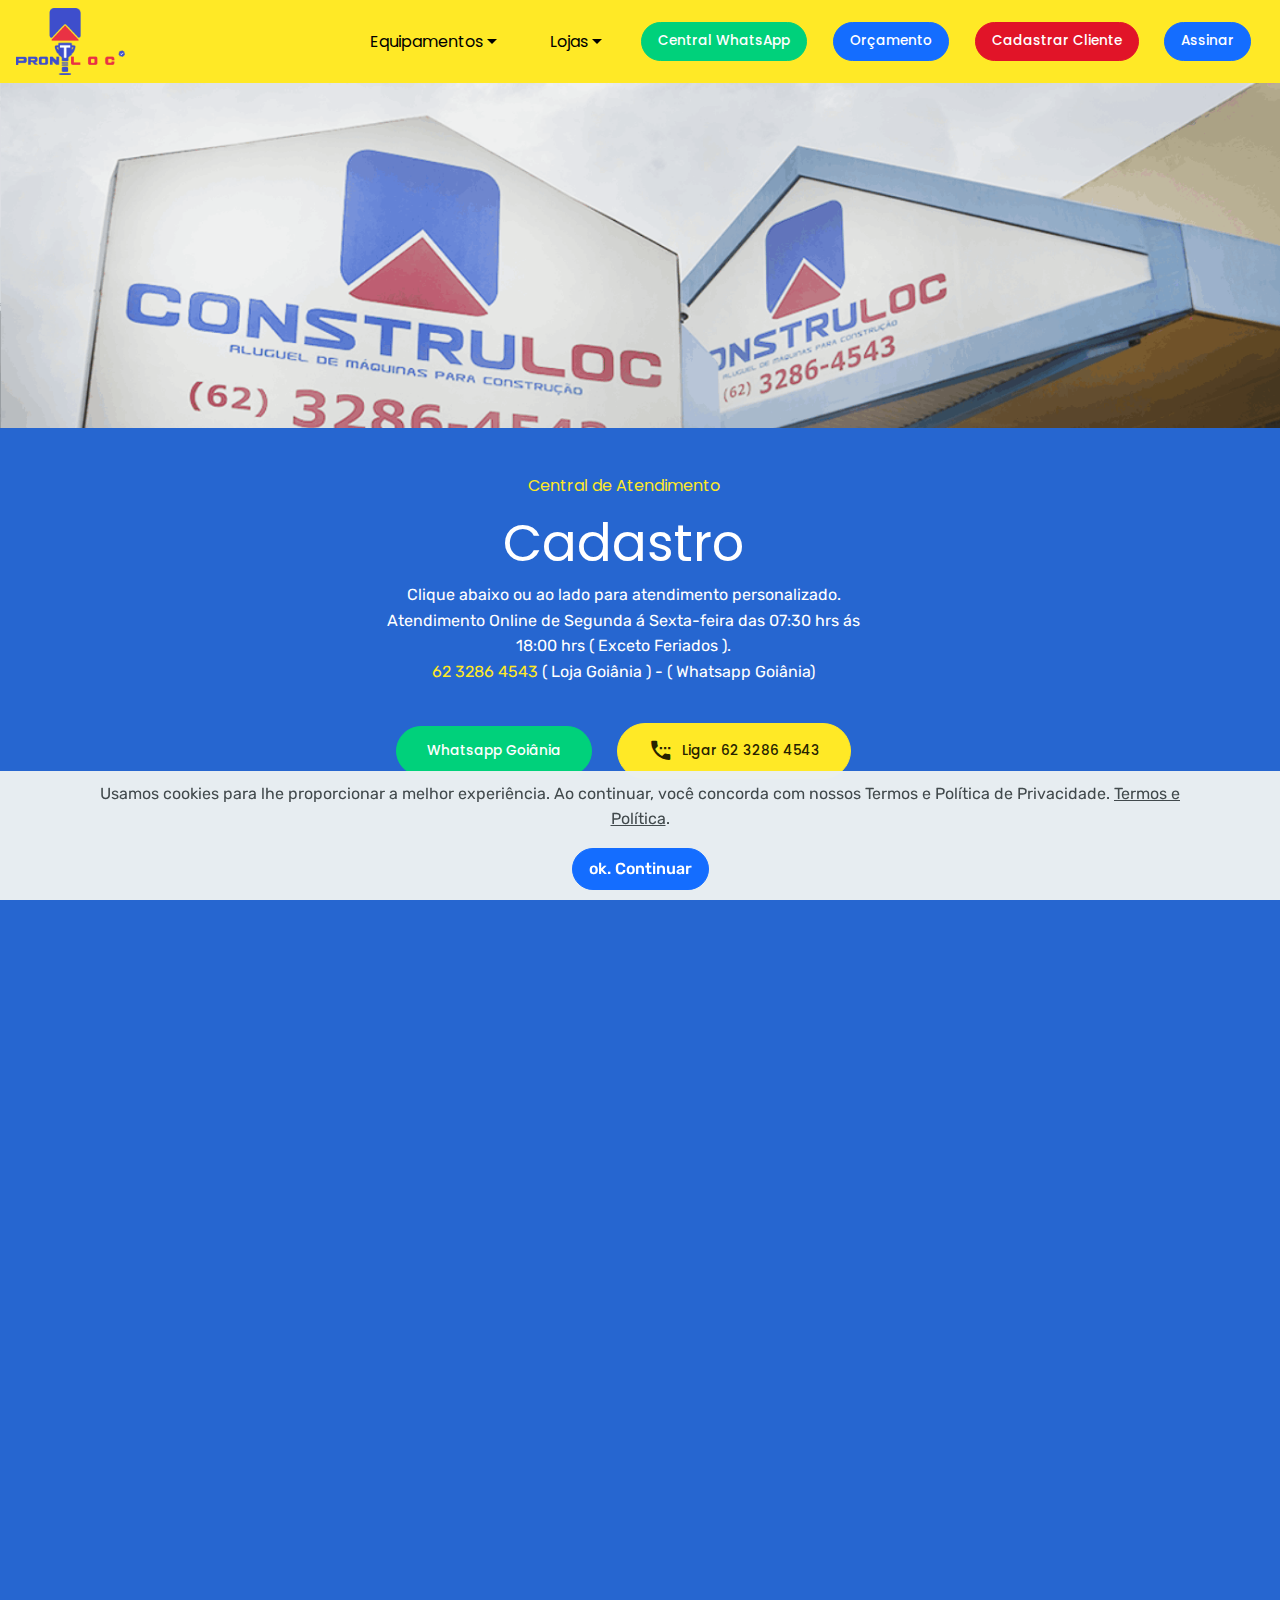
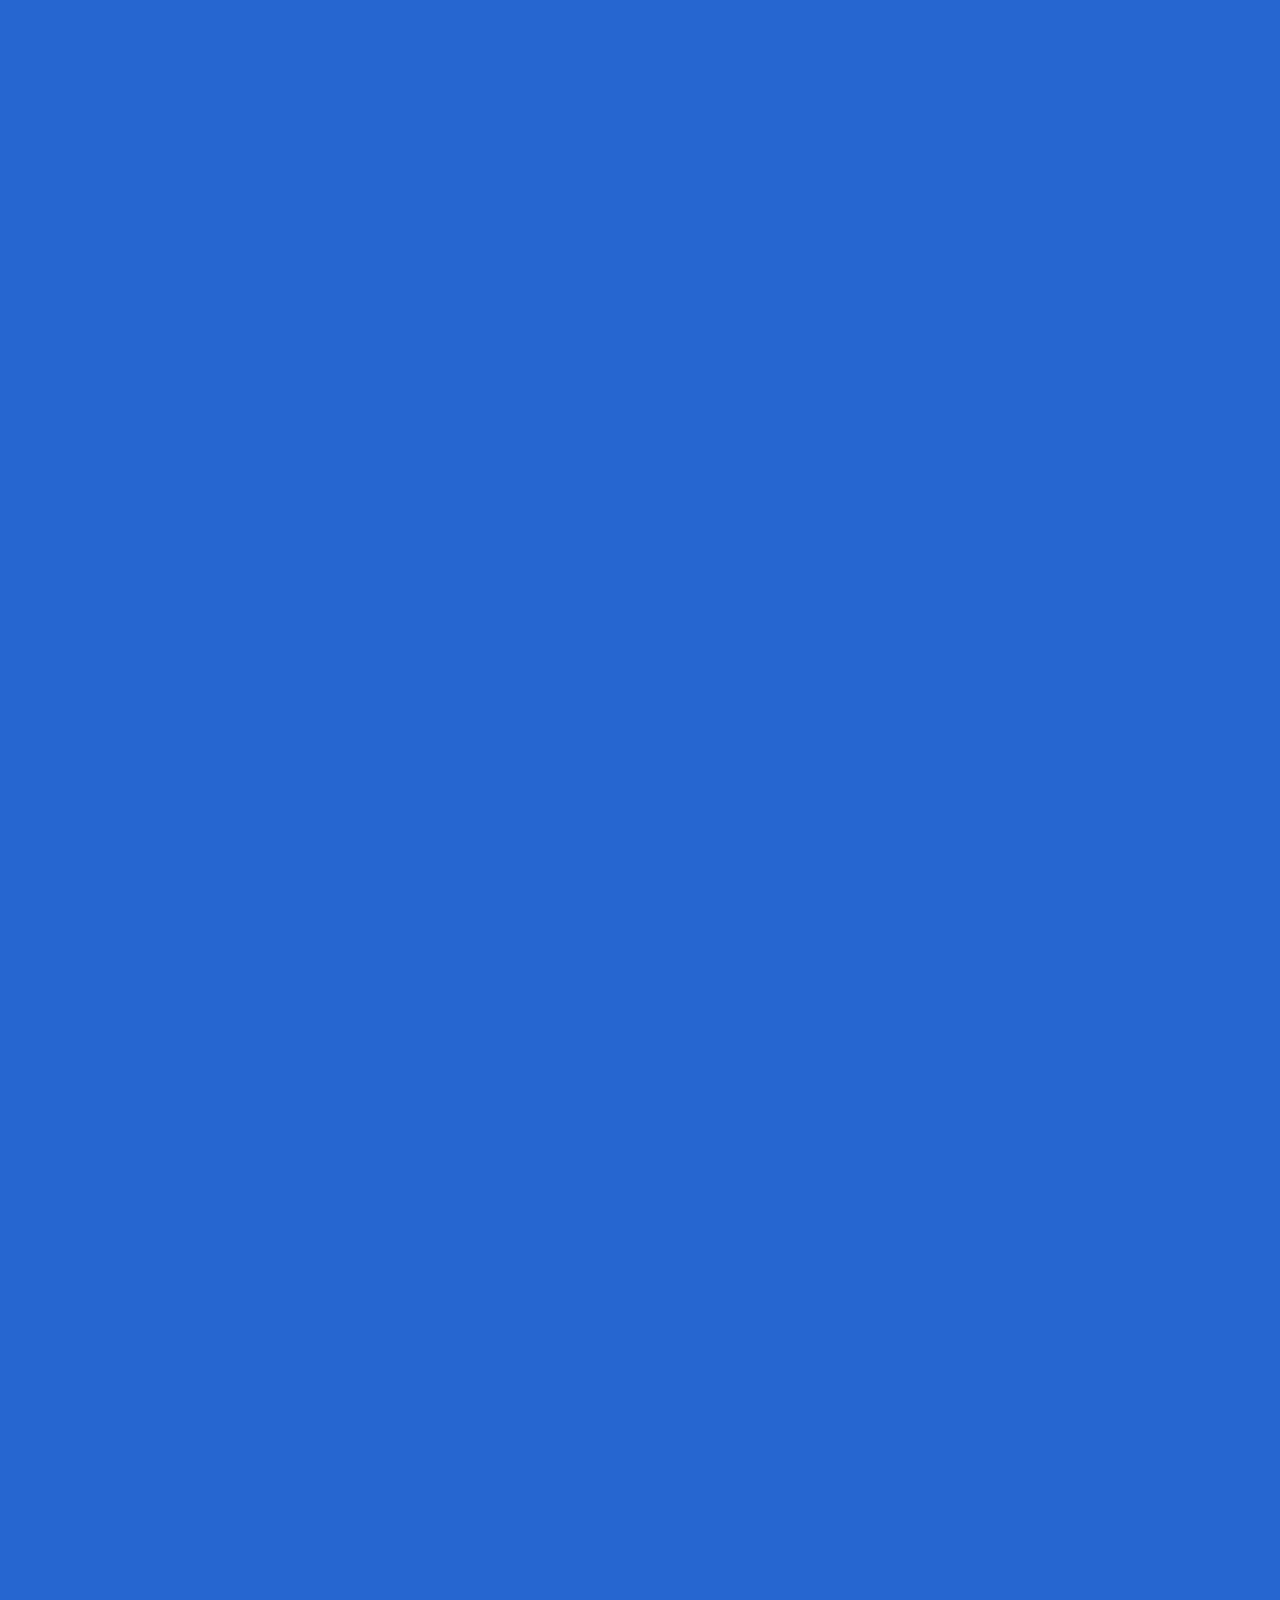
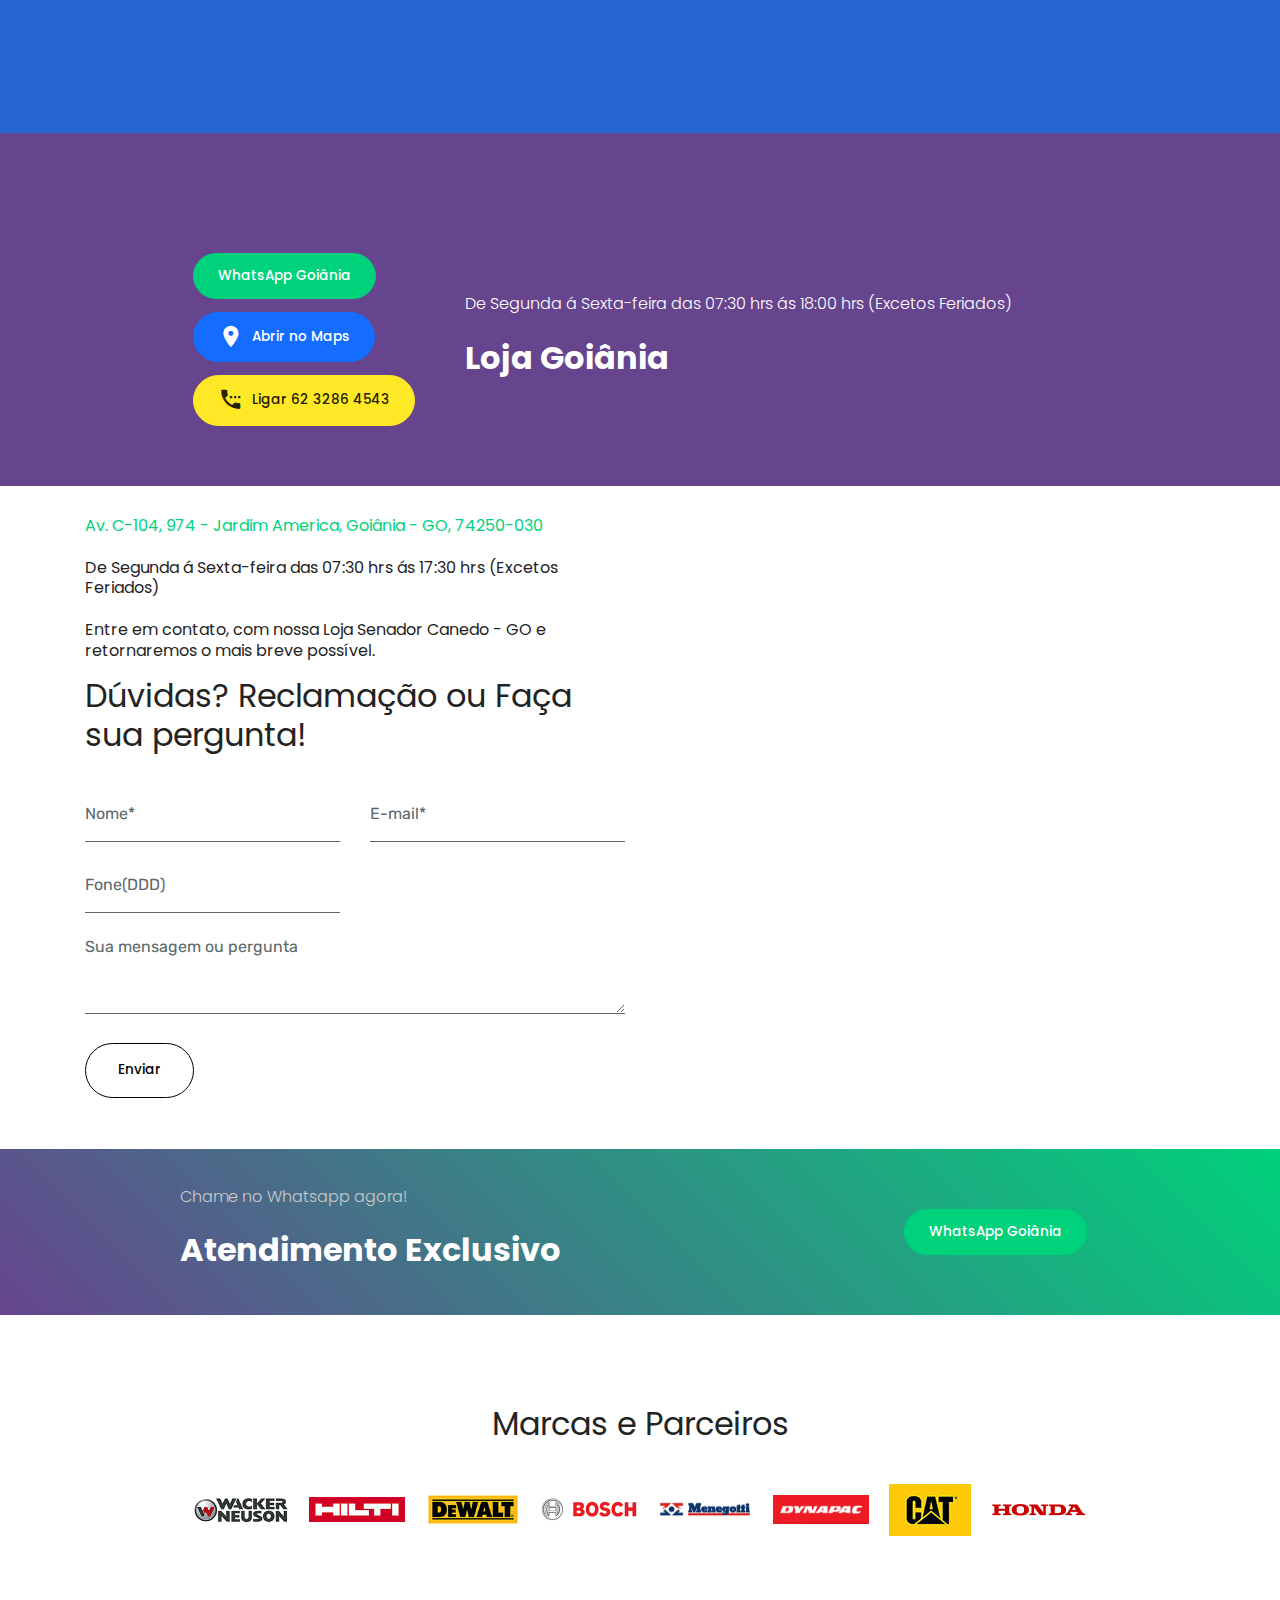
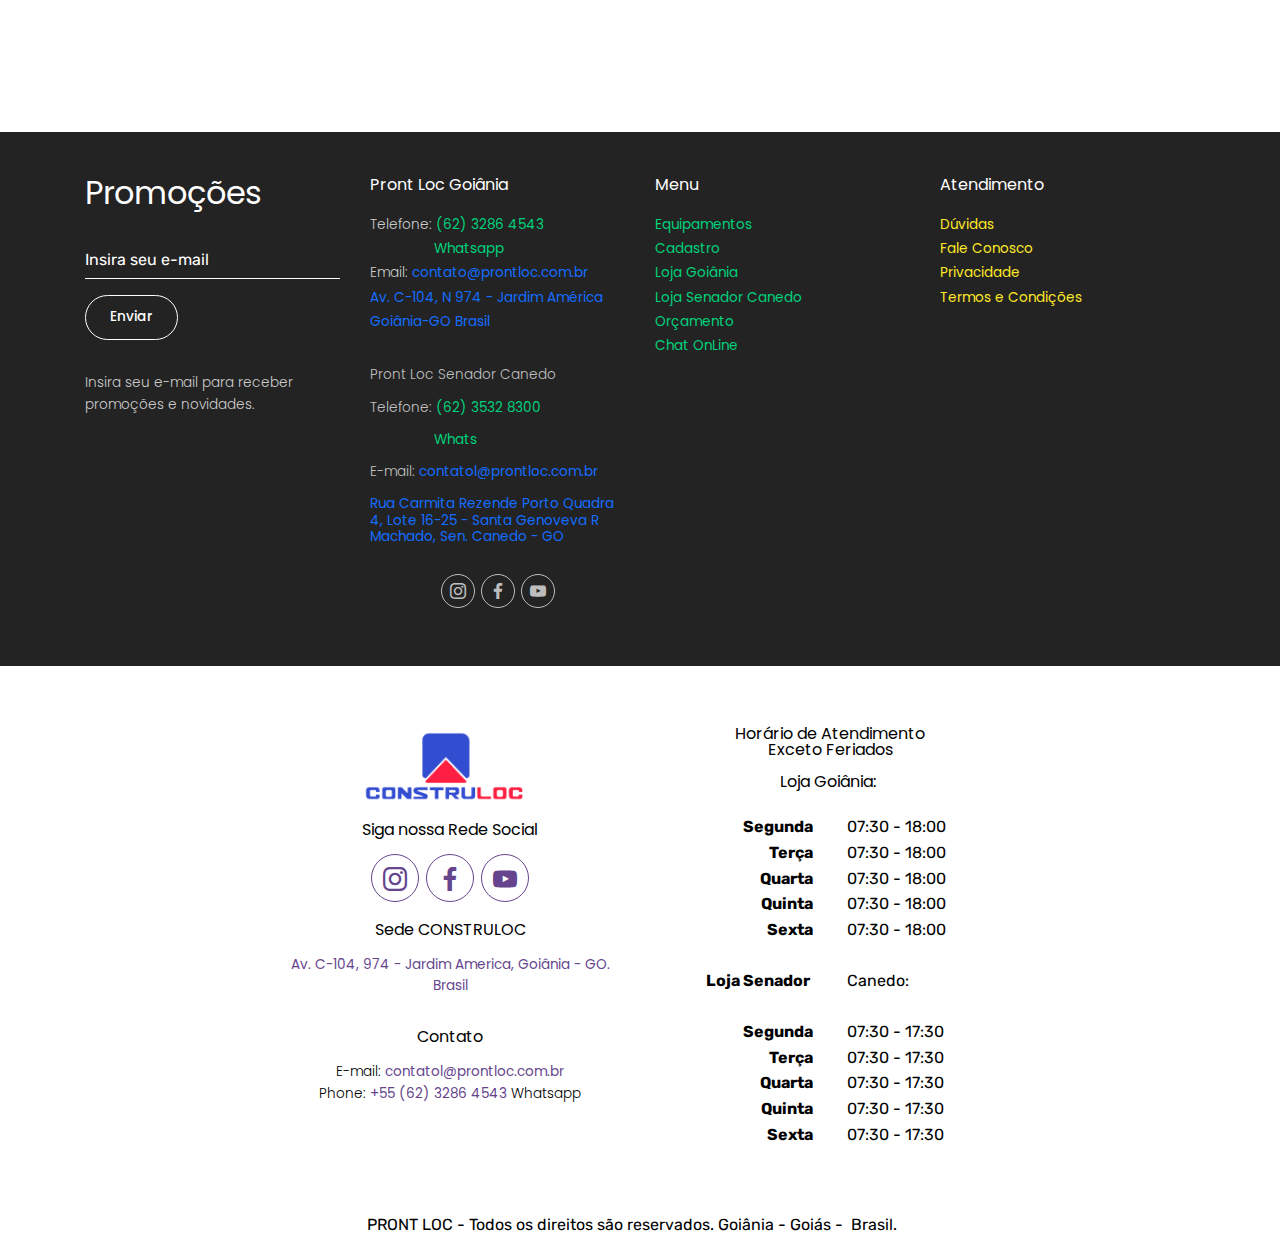
==== Cadastro.html @ d5b2f520 "01up-central-11-JUNHO-22" ====
<!-- Criado e desenvolvido por MAVE RED STUDIOS ©--><!-- Criado e desenvolvido por MAVE RED Studios ©--><!DOCTYPE html>
<html  lang="pt-BR">
<head>
  
  <meta charset="UTF-8">
  <meta http-equiv="X-UA-Compatible" content="IE=edge">
  
  <meta name="viewport" content="width=device-width, initial-scale=1, minimum-scale=1">
  <link rel="shortcut icon" href="assets/images/ico-2-128x128.png" type="image/x-icon">
  <meta name="description" content="PRONT LOC Goiânia © Cadastre-se agora em Pront Loc e alugue agora equipamentos para Construção Civil e muito mais equipamentos para.  Entre em contato com a Central de Atendimento: 62 3286 4543 (Whatsapp) ou pelo e-mail: atendimento@prontloc.br">
  
  
  <title>Cadastro</title>
  <link rel="stylesheet" href="assets/bootstrap-material-design-font/css/material.css">
  <link rel="stylesheet" href="assets/bootstrap/css/bootstrap.min.css">
  <link rel="stylesheet" href="assets/bootstrap/css/bootstrap-grid.min.css">
  <link rel="stylesheet" href="assets/bootstrap/css/bootstrap-reboot.min.css">
  <link rel="stylesheet" href="assets/dropdown/css/style.css">
  <link rel="stylesheet" href="assets/socicon/css/styles.css">
  <link rel="stylesheet" href="assets/theme/css/style.css">
  <link rel="preload" href="https://fonts.googleapis.com/css?family=Poppins:100,100i,200,200i,300,300i,400,400i,500,500i,600,600i,700,700i,800,800i,900,900i&display=swap" as="style" onload="this.onload=null;this.rel='stylesheet'">
  <noscript><link rel="stylesheet" href="https://fonts.googleapis.com/css?family=Poppins:100,100i,200,200i,300,300i,400,400i,500,500i,600,600i,700,700i,800,800i,900,900i&display=swap"></noscript>
  <link rel="preload" href="https://fonts.googleapis.com/css?family=Rubik:300,400,500,600,700,800,900,300i,400i,500i,600i,700i,800i,900i&display=swap" as="style" onload="this.onload=null;this.rel='stylesheet'">
  <noscript><link rel="stylesheet" href="https://fonts.googleapis.com/css?family=Rubik:300,400,500,600,700,800,900,300i,400i,500i,600i,700i,800i,900i&display=swap"></noscript>
  <link rel="preload" as="style" href="assets/mobirise/css/mbr-additional.css"><link rel="stylesheet" href="assets/mobirise/css/mbr-additional.css" type="text/css">
  
  
  <script src="//code.jivosite.com/widget/DfdYjpRFjL" async></script>
  <!-- Messenger Plugin de bate-papo Code -->
    <div id="fb-root"></div>

    <!-- Your Plugin de bate-papo code -->
    <div id="fb-customer-chat" class="fb-customerchat">
    </div>

    <script>
      var chatbox = document.getElementById('fb-customer-chat');
      chatbox.setAttribute("page_id", "749794108403756");
      chatbox.setAttribute("attribution", "biz_inbox");
    </script>

    <!-- Your SDK code -->
    <script>
      window.fbAsyncInit = function() {
        FB.init({
          xfbml            : true,
          version          : 'v13.0'
        });
      };

      (function(d, s, id) {
        var js, fjs = d.getElementsByTagName(s)[0];
        if (d.getElementById(id)) return;
        js = d.createElement(s); js.id = id;
        js.src = 'https://connect.facebook.net/pt_BR/sdk/xfbml.customerchat.js';
        fjs.parentNode.insertBefore(js, fjs);
      }(document, 'script', 'facebook-jssdk'));
    </script>


<script src="//code.jivosite.com/widget/DfdYjpRFjL" async></script>

<!-- Global site tag (gtag.js) - Google Analytics -->
<script async src="https://www.googletagmanager.com/gtag/js?id=UA-219864642-1"></script>
<script>
  window.dataLayer = window.dataLayer || [];
  function gtag(){dataLayer.push(arguments);}
  gtag('js', new Date());

  gtag('config', 'UA-219864642-1');
</script>
</head>
<body>
  
  <section class="menu cid-t7wSGJC2Wn" once="menu" id="menu1-4k">

    
    

    <nav class="navbar navbar-dropdown navbar-fixed-top navbar-expand-lg">
        <div class="navbar-brand">
            <span class="navbar-logo">
                <a href="index.html">
                    <img src="assets/images/pronto-loc-oficial-marca-selo-302x186.png" alt="" title="" style="height: 4.2rem;">
                </a>
            </span>
            
        </div>
        <button class="navbar-toggler" type="button" data-toggle="collapse" data-target="#navbarSupportedContent" aria-controls="navbarNavAltMarkup" aria-expanded="false" aria-label="Toggle navigation">
            <div class="hamburger">
                <span></span>
                <span></span>
                <span></span>
                <span></span>
            </div>
        </button>
      <div class="collapse navbar-collapse" id="navbarSupportedContent">
            <ul class="navbar-nav nav-dropdown" data-app-modern-menu="true"><li class="nav-item dropdown">
                    <a class="nav-link link text-black dropdown-toggle display-5" href="#" data-toggle="dropdown-submenu" aria-expanded="false">Equipamentos</a><div class="dropdown-menu"><div class="dropdown"><a class="text-black dropdown-item dropdown-toggle display-5" href="index.html" data-toggle="dropdown-submenu" aria-expanded="false">Andaime</a><div class="dropdown-menu dropdown-submenu"><a class="text-black dropdown-item display-5" href="index.html">Tipo Torre</a><a class="text-black dropdown-item display-5" href="index.html">Fachadeiro</a></div></div><a class="text-black dropdown-item display-5" href="index.html" aria-expanded="false">Acabadora de Superfícia</a><a class="text-black dropdown-item display-5" href="index.html" aria-expanded="false">Betoneira</a><div class="dropdown"><a class="text-black dropdown-item dropdown-toggle display-5" href="index.html" aria-expanded="false" data-toggle="dropdown-submenu">Compactador</a><div class="dropdown-menu dropdown-submenu"><a class="text-black dropdown-item display-5" href="index.html" aria-expanded="false">Tipo Sapo 4T Gasolina</a><a class="text-black dropdown-item display-5" href="index.html" aria-expanded="false">Tipo Sapo 2T Elétrico</a></div></div><a class="text-black dropdown-item display-5" href="index.html" aria-expanded="false">Caçambas</a><a class="text-black dropdown-item display-5" href="index.html" aria-expanded="false">Gerador de Energia</a><div class="dropdown"><a class="text-black dropdown-item dropdown-toggle display-5" href="index.html" aria-expanded="false" data-toggle="dropdown-submenu">Martelos</a><div class="dropdown-menu dropdown-submenu"><a class="text-black dropdown-item display-5" href="index.html" aria-expanded="false">Demolidor 15KG</a><a class="text-black dropdown-item display-5" href="index.html" aria-expanded="false">Demolidor 30KG</a><a class="text-black dropdown-item display-5" href="index.html" aria-expanded="false">Martelete</a><a class="text-black dropdown-item display-5" href="index.html" aria-expanded="false">Martelo Rompedor</a></div></div><a class="text-black dropdown-item display-5" href="index.html" aria-expanded="false">Mini Carregadeira</a><div class="dropdown"><a class="text-black dropdown-item dropdown-toggle display-5" href="index.html" aria-expanded="false" data-toggle="dropdown-submenu">Rolo Compactador</a><div class="dropdown-menu dropdown-submenu"><a class="text-black dropdown-item display-5" href="index.html" aria-expanded="false">Liso Tapa Buraco</a><a class="text-black dropdown-item display-5" href="index.html" aria-expanded="false">Controle Remoto</a><a class="text-black dropdown-item display-5" href="index.html" aria-expanded="false">Tipo Pata 12TN</a></div></div><a class="text-black dropdown-item display-5" href="index.html" aria-expanded="false">Serra Clipper</a><a class="text-black dropdown-item display-5" href="index.html" aria-expanded="false">Placa Vibratória</a><a class="text-black dropdown-item display-5" href="index.html" aria-expanded="false">Retroescavadeira</a></div>
                </li>
                <li class="nav-item dropdown"><a class="nav-link link text-black dropdown-toggle display-5" href="index.html" data-toggle="dropdown-submenu" aria-expanded="true">
                        Lojas</a><div class="dropdown-menu"><a class="text-black dropdown-item display-5" href="goiania.html">Goiânia</a><a class="text-black dropdown-item display-5" href="senador-canedo.html">Senador Canedo</a></div></li></ul>
            
            <div class="navbar-buttons mbr-section-btn"><a class="btn btn-sm btn-info display-4" href="https://wa.me/+556232864543">Central WhatsApp</a> <a class="btn btn-sm btn-success display-4" href="index.html#header2-2">
                  Orçamento</a> <a class="btn btn-sm btn-secondary display-4" href="https://wa.me/+556232864543">Cadastrar Cliente</a>  <a class="btn btn-sm btn-success display-4" href="https://wa.me/+556232864543">Assinar</a></div>
      </div>
    </nav>
</section>

<section class="features14 popup-btn-cards cid-t7wSGIBNr1 mbr-parallax-background" id="features14-4i">

    

    
    <a class="full-link"></a>
    <div class="container-fluid card-wrapper">
        <div class="row justify-content-center align-items-center" style="min-height: 10vw;">
             <div class="col-xl-10 col-lg-10 col-md-12 text-block">
                                 
             </div>
        </div>
    </div>
</section>

<section class="cid-t7x0oZE9sZ mbr-fullscreen" id="header2-4u">

    

    
    <div class="container">
        <div class="row justify-content-center">
            <div class="col-md-12 col-lg-8 text-element">
                <h3 class="mbr-section-subtitle mbr-fonts-style align-left pb-2 display-5">Central de Atendimento</h3>
                <h1 class="mbr-section-title mbr-white mbr-fonts-style align-left display-1">Cadastro</h1>
                <p class="mbr-text pb-3 mbr-fonts-style mbr-white align-left display-7">Clique abaixo ou ao lado para atendimento personalizado.<br>Atendimento Online de Segunda á Sexta-feira das 07:30 hrs ás<br>18:00 hrs ( Exceto Feriados ).<br><a href="https://wa.me/+556232864543" class="text-warning">62 3286 4543</a>&nbsp;( Loja Goiânia ) - ( Whatsapp Goiânia)</p>
                <div class="mbr-section-btn align-left"><a class="btn btn-lg btn-info display-4" href="https://wa.me/+556232864543">Whatsapp Goiânia</a> <a class="btn btn-lg btn-warning display-4" href="tel:+55 62 3286 4543"><span class="mdi-action-settings-phone mbr-iconfont mbr-iconfont-btn"></span>Ligar 62 3286 4543</a></div>
            </div>
            <iframe src="https://docs.google.com/forms/d/e/1FAIpQLSfC9yQ-vqJJ2JHhlbCH-kM6t-nPwox1WXIFUrFhRhfzG__s2g/viewform?embedded=true" width="640px" height="2500px" frameborder="0" marginheight="0" marginwidth="0">Carregando…</iframe></div></div></section>

<section class="mbr-section info5 cid-t7wSGHVNDb" id="info5-4h">

    

    
    <div class="container">
        <div class="row justify-content-center content-row">
            <div class="media-container-column title col-12 col-lg-7 col-md-6">
                <h3 class="mbr-section-subtitle align-left mbr-light pb-3 mbr-fonts-style display-5">De Segunda á Sexta-feira das 07:30 hrs ás 18:00 hrs (Excetos Feriados)</h3>
                <h2 class="align-left mbr-bold mbr-fonts-style mbr-white mbr-section-title display-2">
                    Loja Goiânia</h2>
            </div>
            <div class="media-container-column col-12 col-lg-3 col-md-4">
                <div class="mbr-section-btn align-right py-4"><a class="btn btn-info display-4" href="https://wa.me/+556232864543">WhatsApp Goiânia</a> <a class="btn btn-success display-4" href="https://goo.gl/maps/12oXnQLtzZM2"><span class="mdi-maps-place mbr-iconfont mbr-iconfont-btn"></span>Abrir no Maps</a> <a class="btn btn-warning display-4" href="tel:+55 62 3286 4543"><span class="mdi-action-settings-phone mbr-iconfont mbr-iconfont-btn"></span>Ligar 62 3286 4543</a></div>
            </div>
        </div>
    </div>
</section>

<section class="mbr-section form1 cid-t7wSGJ0FxO" id="form1-4j">

    

    
    <div class="container"> 
        <div class="row">
            <div class="col-md-12 col-lg-6 block-content">
            <h4 class="mbr-section-subtitle mbr-fonts-style align-left pb-2 display-5"><a href="https://goo.gl/maps/12oXnQLtzZM2" target="_blank" class="text-info">Av. C-104, 974 - Jardim America, Goiânia - GO, 74250-030</a><br><br>De Segunda á Sexta-feira das 07:30 hrs ás 17:30 hrs (Excetos Feriados)<br><br>Entre em contato, com nossa Loja Senador Canedo - GO e retornaremos o mais breve possível.</h4>
                <h2 class="pb-4 align-left mbr-fonts-style mbr-section-title display-2">Dúvidas? Reclamação ou Faça sua pergunta!
                </h2>
                <div data-form-type="formoid">
                    <div data-form-alert="" hidden="">Obrigado! Recebemos sua mensagem. Acompanhe nossa resposta em seu e-mail.</div>
                    <form class="block mbr-form" action="https://mobirise.eu/" method="post" data-form-title="Mobirise Form"><input type="hidden" name="email" data-form-email="true" value="inDfrxUb1gWAMXVn4GSQgQOX4q5vjBCuTQwU6N6yR44JU98MRSEi8C6+aP/xs7iKQh/gyVF9igDGNhtEmsO86VBm1LFGRcrIsTmDePPJi569EqxynrR4DdZiIEuSEYar">
                        <div class="row">
                            <div class="col-lg-6" data-for="name">
                                <input type="text" class="form-control input" name="name" data-form-field="Name" placeholder="Nome*" required="" id="name-form1-4j">
                            </div>
                            
                            <div class="col-lg-6" data-for="email">
                                <input type="text" class="form-control input" name="email" data-form-field="Email" placeholder="E-mail*" required="" id="email-form1-4j">
                            </div>
                            <div class="col-lg-6" data-for="phone">
                                <input type="text" class="form-control input" name="phone" data-form-field="Phone" placeholder="Fone(DDD)" id="phone-form1-4j">
                            </div>
                            <div class="col-md-12" data-for="message">
                                <textarea class="form-control input" name="message" rows="3" data-form-field="Message" placeholder="Sua mensagem ou pergunta" id="message-form1-4j"></textarea>
                            </div>
                            <div class="input-group-btn col-md-12 mt-2 align-left"><button href="" type="submit" class="btn btn-form btn-bgr btn-black-outline display-4">Enviar</button></div>
                        </div>
                    </form>
                </div>
            </div>
            <div class="col-md-12 col-lg-6">
                <div class="google-map"><iframe frameborder="0" style="border:0" src="https://www.google.com/maps/embed/v1/place?key=AIzaSyCt1265A4qvZy9HKUeA8J15AOC4SrCyZe4&amp;q=Construloc Goiânia" allowfullscreen=""></iframe></div>
            </div>
        </div>
    </div>
</section>

<section class="mbr-section info5 cid-t7wSGL0sYF" id="info5-4m">

    

    
    <div class="container">
        <div class="row justify-content-center content-row">
            <div class="media-container-column title col-12 col-lg-7 col-md-6">
                <h3 class="mbr-section-subtitle align-left mbr-light pb-3 mbr-fonts-style display-5">
                   Chame no Whatsapp agora!</h3>
                <h2 class="align-left mbr-bold mbr-fonts-style mbr-white mbr-section-title display-2">
                    Atendimento Exclusivo</h2>
            </div>
            <div class="media-container-column col-12 col-lg-3 col-md-4">
                <div class="mbr-section-btn align-right py-4"><a class="btn btn-info display-4" href="https://wa.me/+556232864543">WhatsApp Goiânia</a></div>
            </div>
        </div>
    </div>
</section>

<section class="cid-t7wSGLuMtb" id="info4-4n">

    

    
    <div class="container">
        <div class="row justify-content-center">
            <div class="col-12 col-md-12">
                
                <h2 class="align-center mbr-fonts-style mbr-section-title display-2">
                   Marcas e Parceiros</h2>
            </div>

            <div class="row justify-content-center pt-4">
                <div class="col-12 col-md-12">
                    <ul class="list-inline align-center">
                        <li class="list-inline-item">
                            <a href="index.html"><img src="assets/images/wacker-lrg-159x43.png" alt="Visa" title=""></a>
                        </li>
                        <li class="list-inline-item">
                            <a href="index.html"><img src="assets/images/hilti-logo-rgb-screen-167x43.jpg" alt="Master Card" title=""></a>
                        </li>
                        <li class="list-inline-item">
                            <a href="index.html"><img src="assets/images/dewalt-logosvg-148x53.png" alt="American Express" title=""></a>
                        </li>
                        <li class="list-inline-item">
                            <a href="index.html"><img src="assets/images/bosch-logo-4-192x45.png" alt="Pay Pal" title=""></a>
                        </li>
                        <li class="list-inline-item">
                            <a href="index.html"><img src="assets/images/logo-menegotti-192x43.png" alt="Diners Club" title=""></a>
                        </li>
                        <li class="list-inline-item">
                            <a href="index.html"><img src="assets/images/logo-dynapac.gif" alt="Discover" title=""></a>
                        </li>
                        <li class="list-inline-item">
                            <a href="index.html"><img src="assets/images/transferir-82x52.jpg" alt="Bitcoin" title=""></a>
                        </li>
                        <li class="list-inline-item">
                            <img src="assets/images/honda-logo-logotype-png-14-192x28.png" alt="Western Union" title="">
                        </li>
                        
                        
                        
                        
                        
                    
                    </ul>
                </div>
            </div>
        </div>
    </div>
</section>

<section class="cid-t7wSGMdgjs" id="info3-4o">

    

    
    <div class="container">
        <div class="row justify-content-center">
            
        </div>
    </div>
</section>

<section class="footer4 cid-t7wSGMMW4n" id="footer3-4p">

    

    

    <div class="container">
        <div class="row content mbr-white justify-content-center">
            <div class="col-lg-3 col-md-6">
                <h2 class="mb-4 footer-main-title mbr-fonts-style display-2">Promoções</h2>
                <div class="media-container-column" data-form-type="formoid">
                    <div data-form-alert="" hidden="" class="align-center">Obrigado! Recebemos sua solicitação. Verifique seu e-mail e acompanhe tudo por lá.</div>

                    <form class="form-inline" action="https://mobirise.eu/" method="post" data-form-title="Mobirise Form">
                        <input type="hidden" value="j6Iy7q6KkdFmSiJIwDI2z+6ltcVA1bxhuhgcjMrxHUNP3hmxQ4fIWIIjasjrxBUdUK+R7aMg8F3e5Cy6yiHzYhauQX+k44nCiERHC2iapDV3YHJoiVXiYoXOo0Fz8rxi" data-form-email="true">
                        <div class="form-group">
                            <input type="email" class="form-control input-sm input-inverse my-2" name="email" required="" data-form-field="Email" placeholder="Insira seu e-mail" id="email-footer3-4p">
                        </div>
                        <div class="input-group-btn mx-0 my-2"><button href="" class="btn btn-white-outline m-0 display-4" type="submit" role="button">Enviar</button></div>
                    </form>
                </div>
                <p class="mbr-text mbr-fonts-style form-text mt-4 display-4">
                    Insira seu e-mail para receber promoções e novidades.</p>
            </div>

            <div class="col-md-6 col-lg-3">
                <h3 class="mb-4 mbr-fonts-style footer-title display-5">Pront Loc Goiânia</h3>
                <div class="mbr-footer-list mbr-fonts-style display-4">
                    <ul class="list">
                        <li>Telefone: <a href="tel:+55 62 3286 4543" class="text-info">(62) 3286 4543</a></li><li>&nbsp; &nbsp; &nbsp; &nbsp; &nbsp; &nbsp; &nbsp; &nbsp; <a href="https://wa.me/+556232864543" class="text-info">Whatsapp</a></li>
                        <li>Email: <a href="mailto:contato@prontloc.com.br" class="text-success">contato@prontloc.com.br</a></li>
                        <li><a href="https://goo.gl/maps/12oXnQLtzZM2" target="_blank" class="text-success">Av. C-104, N 974 - Jardim América</a></li><li><a href="https://goo.gl/maps/12oXnQLtzZM2" target="_blank" class="text-success">Goiânia-GO Brasil</a></li></ul><p>Pront Loc Senador Canedo</p><p>Telefone: <a href="https://wa.me/+556235328300" class="text-info">(62) 3532 8300</a>&nbsp;</p><p>&nbsp; &nbsp; &nbsp; &nbsp; &nbsp; &nbsp; &nbsp; &nbsp; <a href="https://wa.me/+556235328300" class="text-info">Whats</a></p><p>E-mail: <a href="mailto:contato@prontloc.com.br" class="text-success">contatol@prontloc.com.br</a></p><p><a href="https://goo.gl/maps/52ZrE6srSND2" target="_blank" class="text-success">Rua Carmita Rezende Porto Quadra 4, Lote 16-25 - Santa Genoveva R Machado, Sen. Canedo - GO</a></p><ul class="list">
                    </ul>
                </div>
                <div class="social-list pl-0 mb-0">
                    <div class="soc-item">
                        <a href="https://instagram.com/construlocsenadorcanedo" target="_blank">
                            <span class="mbr-iconfont mbr-iconfont-social socicon-instagram socicon"></span>
                        </a>
                    </div>
                    <div class="soc-item">
                        <a href="https://www.facebook.com/construlocsenadorcanedo" target="_blank">
                            <span class="mbr-iconfont mbr-iconfont-social socicon-facebook socicon"></span>
                        </a>
                    </div>
                    <div class="soc-item">
                        <a href="https://www.youtube.com/channel/UCsi54XGAoHxaJSdN2W-9EDQ" target="_blank">
                            <span class="mbr-iconfont mbr-iconfont-social socicon-youtube socicon"></span>
                        </a>
                    </div>
                    
                    
                    
                </div>
            </div>
            <div class="col-md-6 col-lg-3">
                <h3 class="mb-4 footer-title mbr-fonts-style display-5">
                    Menu</h3>
                <div class="mbr-footer-list mbr-fonts-style display-4">
                    <ul class="list">
                        <li><a href="index.html" class="text-info">Equipamentos</a></li>
                        <li><a href="index.html" class="text-info">Cadastro</a></li>
                        <li><a href="index.html" class="text-info">Loja Goiânia</a></li><li><a href="index.html" class="text-info">Loja Senador Canedo</a></li><li><a href="index.html" class="text-info">Orçamento</a></li><li><a href="index.html" class="text-info">Chat OnLine</a></li>
                    </ul>
                </div>
            </div>
            <div class="col-md-6 col-lg-3">
                <h3 class="mb-4 footer-title mbr-fonts-style display-5">Atendimento</h3>
                <div class="mbr-footer-list mbr-fonts-style display-4">
                    <ul class="list">
                        <li><a href="https://wa.me/+556232864543" class="text-warning text-primary">Dúvidas</a></li>
                        <li><a href="https://wa.me/+556232864543" class="text-warning text-primary">Fale Conosco</a></li>
                        <li><a href="privacidade.html" class="text-warning text-primary">Privacidade</a></li><li><a href="privacidade.html" class="text-warning text-primary">Termos e Condições</a></li>
                    </ul>
                </div>
            </div>
        </div>
    </div>
</section>

<section class="cid-t7wSGNyOxB" id="footer4-4q">

    

    

    <div class="container">
        <div class="row content justify-content-center align-items-start mbr-black">
            <div class="col-12 col-md-6 col-lg-4 pb-3">
                <div class="logo pb-3 align-center">
                    <a href="index.html">
                        <img src="assets/images/construloc-logo-216x86.png" alt="" title="" style="height: 5rem;">
                    </a>
                </div>
                <div class="social-list pb-3 align-center">
                    <h3 class="follow-title mbr-fonts-style pb-2 align-center display-5">
                        Siga nossa Rede Social</h3>
                    <div class="soc-item">
                        <a href="https://instagram.com/prontloc">
                            <span class="mbr-iconfont mbr-iconfont-social socicon-instagram socicon"></span>
                        </a>
                    </div>
                    <div class="soc-item">
                        <a href="https://www.facebook.com/prontloc">
                            <span class="mbr-iconfont mbr-iconfont-social socicon-facebook socicon"></span>
                        </a>
                    </div>
                    <div class="soc-item">
                        <a href="https://www.youtube.com/channel/UCej0_oYU7ovYfd5qy_XlZ5Q" target="_blank">
                            <span class="mbr-iconfont mbr-iconfont-social socicon-youtube socicon"></span>
                        </a>
                    </div>
                    
                    
                    
                </div>
                <div class="address">
                    <h3 class="address-title mbr-fonts-style pb-2 align-center display-5">
                        Sede CONSTRULOC</h3>
                    <p class="address-block mbr-fonts-style pb-3 align-center mbr-text display-4"><a href="https://goo.gl/maps/12oXnQLtzZM2" target="_blank">Av. C-104, 974 - Jardim America, Goiânia - GO. Brasil</a></p>
                </div>
                <div class="contacts">
                    <h3 class="contacts-title mbr-fonts-style pb-2 align-center display-5">
                        Contato</h3>
                    <p class="contacts-block mbr-fonts-style align-center mbr-text display-4">
                        E-mail: <a href="mailto:contato@prontloc.com.br">contatol@prontloc.com.br</a><br>
                        Phone: <a href="https://wa.me/+556232864543">+55 (62) 3286 4543</a>&nbsp;Whatsapp</p>
                </div>
            </div>
            <div class="col-sm-12 col-md-6 col-lg-5 col-xl-4 opening-hours pb-3 align-center">
                <h3 class="opening-hours-title pb-3 mbr-fonts-style align-center display-5">
                    Horário de Atendimento <br>Exceto Feriados<br><br>Loja Goiânia:&nbsp;</h3>
                <div class="col-5 days-column mbr-fonts-style mbr-bold align-right mbr-text display-7">
                    <span>Segunda</span>
                    <span>Terça</span>
                    <span>Quarta</span>
                    <span>Quinta</span>
                    <span>Sexta</span>
                    <span><br></span>Loja Senador&nbsp;<br><br>Segunda<br>Terça<br>Quarta<br>Quinta<br>Sexta<br><br>
                </div>
                <div class="col-5 hours-column mbr-fonts-style align-left mbr-text display-7">
                    <span>07:30 - 18:00</span>
                    <span>07:30 - 18:00</span>
                    <span>07:30 - 18:00</span>
                    <span>07:30 - 18:00</span>
                    <span>07:30 - 18:00</span>
                    <span></span><br>Canedo:<br><br>07:30 - 17:30<br>07:30 - 17:30<br><span>07:30 - 17:30</span>07:30 - 17:30<br>07:30 - 17:30<br><br>
                </div>
            </div>
            
        </div>
    </div>
</section>

<section once="footers" class="cid-t7wSGOp4t7" id="footer1-4r">

    

    

    <div class="container">
        <div class="media-container-row align-center justify-content-center align-items-center">
            <div class="section-text m-2">
                <p class="mbr-text mbr-black mb-0 mbr-fonts-style display-7">PRONT LOC - Todos os direitos são reservados. Goiânia - Goiás - &nbsp;Brasil. &nbsp; &nbsp;</p>
            </div></div></div></section>


<script src="assets/web/assets/jquery/jquery.min.js"></script>
  <script src="assets/popper/popper.min.js"></script>
  <script src="assets/bootstrap/js/bootstrap.min.js"></script>
  <script src="assets/web/assets/cookies-alert-plugin/cookies-alert-core.js"></script>
  <script src="assets/web/assets/cookies-alert-plugin/cookies-alert-script.js"></script>
  <script src="assets/smoothscroll/smooth-scroll.js"></script>
  <script src="assets/mbr-popup-btns/mbr-popup-btns.js"></script>
  <script src="assets/parallax/jarallax.min.js"></script>
  <script src="assets/dropdown/js/script.min.js"></script>
  <script src="assets/touchswipe/jquery.touch-swipe.min.js"></script>
  <script src="assets/theme/js/script.js"></script>
  <script src="assets/formoid/formoid.min.js"></script>
  
  <!-- Messenger Plugin de bate-papo Code -->
    <div id="fb-root"></div>

    <!-- Your Plugin de bate-papo code -->
    <div id="fb-customer-chat" class="fb-customerchat">
    </div>

    <script>
      var chatbox = document.getElementById('fb-customer-chat');
      chatbox.setAttribute("page_id", "749794108403756");
      chatbox.setAttribute("attribution", "biz_inbox");
    </script>

    <!-- Your SDK code -->
    <script>
      window.fbAsyncInit = function() {
        FB.init({
          xfbml            : true,
          version          : 'v13.0'
        });
      };

      (function(d, s, id) {
        var js, fjs = d.getElementsByTagName(s)[0];
        if (d.getElementById(id)) return;
        js = d.createElement(s); js.id = id;
        js.src = 'https://connect.facebook.net/pt_BR/sdk/xfbml.customerchat.js';
        fjs.parentNode.insertBefore(js, fjs);
      }(document, 'script', 'facebook-jssdk'));
    </script>
  
<input name="cookieData" type="hidden" data-cookie-customDialogSelector='null' data-cookie-colorText='#424a4d' data-cookie-colorBg='rgba(234, 239, 241, 0.99)' data-cookie-textButton='ok. Continuar' data-cookie-colorButton='#146dff' data-cookie-colorLink='#424a4d' data-cookie-underlineLink='true' data-cookie-text="Usamos cookies para lhe proporcionar a melhor experiência. Ao continuar, você concorda com nossos Termos e Política de Privacidade. <a href='https://prontloc.com.br/privacidade.html'>Termos e Política</a>.">
  </body>
</html>
---- assets/bootstrap-material-design-font/css/material.css ----
@font-face {
  font-family: 'Material-Design-Icons';
  src: url('../fonts/Material-Design-Icons.eot?3ocs8m');
  src: url('../fonts/Material-Design-Icons.eot?#iefix3ocs8m') format('embedded-opentype'), url('../fonts/Material-Design-Icons.woff?3ocs8m') format('woff'), url('../fonts/Material-Design-Icons.ttf?3ocs8m') format('truetype'), url('../fonts/Material-Design-Icons.svg?3ocs8m#Material-Design-Icons') format('svg');
  font-weight: normal;
  font-style: normal;
}
[class^="mdi-"],
[class*="mdi-"] {
  speak: none;
  display: inline-block;
  font-style: normal;
  font-variant:normal;
  font-weight:normal;
/*  font-size:24px;*/
  line-height:1;
  font-family:'Material-Design-Icons' !important;
  text-rendering: auto;
  
  -webkit-font-smoothing: antialiased;
  -moz-osx-font-smoothing: grayscale;
  -webkit-transform: translate(0, 0);
      -ms-transform: translate(0, 0);
          transform: translate(0, 0);
}
[class^="mdi-"]:before,
[class*="mdi-"]:before {
  display: inline-block;
  speak: none;
  text-decoration: inherit;
}
[class^="mdi-"].pull-left,
[class*="mdi-"].pull-left {
  margin-right: .3em;
}
[class^="mdi-"].pull-right,
[class*="mdi-"].pull-right {
  margin-left: .3em;
}
[class^="mdi-"].mdi-lg:before,
[class*="mdi-"].mdi-lg:before,
[class^="mdi-"].mdi-lg:after,
[class*="mdi-"].mdi-lg:after {
  font-size: 1.33333333em;
  line-height: 0.75em;
  vertical-align: -15%;
}
[class^="mdi-"].mdi-2x:before,
[class*="mdi-"].mdi-2x:before,
[class^="mdi-"].mdi-2x:after,
[class*="mdi-"].mdi-2x:after {
  font-size: 2em;
}
[class^="mdi-"].mdi-3x:before,
[class*="mdi-"].mdi-3x:before,
[class^="mdi-"].mdi-3x:after,
[class*="mdi-"].mdi-3x:after {
  font-size: 3em;
}
[class^="mdi-"].mdi-4x:before,
[class*="mdi-"].mdi-4x:before,
[class^="mdi-"].mdi-4x:after,
[class*="mdi-"].mdi-4x:after {
  font-size: 4em;
}
[class^="mdi-"].mdi-5x:before,
[class*="mdi-"].mdi-5x:before,
[class^="mdi-"].mdi-5x:after,
[class*="mdi-"].mdi-5x:after {
  font-size: 5em;
}
[class^="mdi-device-signal-cellular-"]:after,
[class^="mdi-device-battery-"]:after,
[class^="mdi-device-battery-charging-"]:after,
[class^="mdi-device-signal-cellular-connected-no-internet-"]:after,
[class^="mdi-device-signal-wifi-"]:after,
[class^="mdi-device-signal-wifi-statusbar-not-connected"]:after,
.mdi-device-network-wifi:after {
  opacity: .3;
  position: absolute;
  left: 0;
  top: 0;
  z-index: 1;
  display: inline-block;
  speak: none;
  text-decoration: inherit;
}
[class^="mdi-device-signal-cellular-"]:after {
  content: "\e758";
}
[class^="mdi-device-battery-"]:after {
  content: "\e735";
}
[class^="mdi-device-battery-charging-"]:after {
  content: "\e733";
}
[class^="mdi-device-signal-cellular-connected-no-internet-"]:after {
  content: "\e75d";
}
[class^="mdi-device-signal-wifi-"]:after,
.mdi-device-network-wifi:after {
  content: "\e765";
}
[class^="mdi-device-signal-wifi-statusbasr-not-connected"]:after {
  content: "\e8f7";
}
.mdi-device-signal-cellular-off:after,
.mdi-device-signal-cellular-null:after,
.mdi-device-signal-cellular-no-sim:after,
.mdi-device-signal-wifi-off:after,
.mdi-device-signal-wifi-4-bar:after,
.mdi-device-signal-cellular-4-bar:after,
.mdi-device-battery-alert:after,
.mdi-device-signal-cellular-connected-no-internet-4-bar:after,
.mdi-device-battery-std:after,
.mdi-device-battery-full .mdi-device-battery-unknown:after {
  content: "";
}
.mdi-fw {
  width: 1.28571429em;
  text-align: center;
}
.mdi-ul {
  padding-left: 0;
  margin-left: 2.14285714em;
  list-style-type: none;
}
.mdi-ul > li {
  position: relative;
}
.mdi-li {
  position: absolute;
  left: -2.14285714em;
  width: 2.14285714em;
  top: 0.14285714em;
  text-align: center;
}
.mdi-li.mdi-lg {
  left: -1.85714286em;
}
.mdi-border {
  padding: .2em .25em .15em;
  border: solid 0.08em #eeeeee;
  border-radius: .1em;
}
.mdi-spin {
  -webkit-animation: mdi-spin 2s infinite linear;
  animation: mdi-spin 2s infinite linear;
  -webkit-transform-origin: 50% 50%;
  -ms-transform-origin: 50% 50%;
      transform-origin: 50% 50%;
}
.mdi-pulse {
  -webkit-animation: mdi-spin 1s steps(8) infinite;
  animation: mdi-spin 1s steps(8) infinite;
  -webkit-transform-origin: 50% 50%;
  -ms-transform-origin: 50% 50%;
      transform-origin: 50% 50%;
}
@-webkit-keyframes mdi-spin {
  0% {
    -webkit-transform: rotate(0deg);
    transform: rotate(0deg);
  }
  100% {
    -webkit-transform: rotate(359deg);
    transform: rotate(359deg);
  }
}
@keyframes mdi-spin {
  0% {
    -webkit-transform: rotate(0deg);
    transform: rotate(0deg);
  }
  100% {
    -webkit-transform: rotate(359deg);
    transform: rotate(359deg);
  }
}
.mdi-rotate-90 {
  filter: progid:DXImageTransform.Microsoft.BasicImage(rotation=1);
  -webkit-transform: rotate(90deg);
  -ms-transform: rotate(90deg);
  transform: rotate(90deg);
}
.mdi-rotate-180 {
  filter: progid:DXImageTransform.Microsoft.BasicImage(rotation=2);
  -webkit-transform: rotate(180deg);
  -ms-transform: rotate(180deg);
  transform: rotate(180deg);
}
.mdi-rotate-270 {
  filter: progid:DXImageTransform.Microsoft.BasicImage(rotation=3);
  -webkit-transform: rotate(270deg);
  -ms-transform: rotate(270deg);
  transform: rotate(270deg);
}
.mdi-flip-horizontal {
  filter: progid:DXImageTransform.Microsoft.BasicImage(rotation=0, mirror=1);
  -webkit-transform: scale(-1, 1);
  -ms-transform: scale(-1, 1);
  transform: scale(-1, 1);
}
.mdi-flip-vertical {
  filter: progid:DXImageTransform.Microsoft.BasicImage(rotation=2, mirror=1);
  -webkit-transform: scale(1, -1);
  -ms-transform: scale(1, -1);
  transform: scale(1, -1);
}
:root .mdi-rotate-90,
:root .mdi-rotate-180,
:root .mdi-rotate-270,
:root .mdi-flip-horizontal,
:root .mdi-flip-vertical {
  -webkit-filter: none;
          filter: none;
}
.mdi-stack {
  position: relative;
  display: inline-block;
  width: 2em;
  height: 2em;
  line-height: 2em;
  vertical-align: middle;
}
.mdi-stack-1x,
.mdi-stack-2x {
  position: absolute;
  left: 0;
  width: 100%;
  text-align: center;
}
.mdi-stack-1x {
  line-height: inherit;
}
.mdi-stack-2x {
  font-size: 2em;
}
.mdi-inverse {
  color: #ffffff;
}
/* Start Icons */
.mdi-action-3d-rotation:before {
  content: "\e600";
}
.mdi-action-accessibility:before {
  content: "\e601";
}
.mdi-action-account-balance-wallet:before {
  content: "\e602";
}
.mdi-action-account-balance:before {
  content: "\e603";
}
.mdi-action-account-box:before {
  content: "\e604";
}
.mdi-action-account-child:before {
  content: "\e605";
}
.mdi-action-account-circle:before {
  content: "\e606";
}
.mdi-action-add-shopping-cart:before {
  content: "\e607";
}
.mdi-action-alarm-add:before {
  content: "\e608";
}
.mdi-action-alarm-off:before {
  content: "\e609";
}
.mdi-action-alarm-on:before {
  content: "\e60a";
}
.mdi-action-alarm:before {
  content: "\e60b";
}
.mdi-action-android:before {
  content: "\e60c";
}
.mdi-action-announcement:before {
  content: "\e60d";
}
.mdi-action-aspect-ratio:before {
  content: "\e60e";
}
.mdi-action-assessment:before {
  content: "\e60f";
}
.mdi-action-assignment-ind:before {
  content: "\e610";
}
.mdi-action-assignment-late:before {
  content: "\e611";
}
.mdi-action-assignment-return:before {
  content: "\e612";
}
.mdi-action-assignment-returned:before {
  content: "\e613";
}
.mdi-action-assignment-turned-in:before {
  content: "\e614";
}
.mdi-action-assignment:before {
  content: "\e615";
}
.mdi-action-autorenew:before {
  content: "\e616";
}
.mdi-action-backup:before {
  content: "\e617";
}
.mdi-action-book:before {
  content: "\e618";
}
.mdi-action-bookmark-outline:before {
  content: "\e619";
}
.mdi-action-bookmark:before {
  content: "\e61a";
}
.mdi-action-bug-report:before {
  content: "\e61b";
}
.mdi-action-cached:before {
  content: "\e61c";
}
.mdi-action-check-circle:before {
  content: "\e61d";
}
.mdi-action-class:before {
  content: "\e61e";
}
.mdi-action-credit-card:before {
  content: "\e61f";
}
.mdi-action-dashboard:before {
  content: "\e620";
}
.mdi-action-delete:before {
  content: "\e621";
}
.mdi-action-description:before {
  content: "\e622";
}
.mdi-action-dns:before {
  content: "\e623";
}
.mdi-action-done-all:before {
  content: "\e624";
}
.mdi-action-done:before {
  content: "\e625";
}
.mdi-action-event:before {
  content: "\e626";
}
.mdi-action-exit-to-app:before {
  content: "\e627";
}
.mdi-action-explore:before {
  content: "\e628";
}
.mdi-action-extension:before {
  content: "\e629";
}
.mdi-action-face-unlock:before {
  content: "\e62a";
}
.mdi-action-favorite-outline:before {
  content: "\e62b";
}
.mdi-action-favorite:before {
  content: "\e62c";
}
.mdi-action-find-in-page:before {
  content: "\e62d";
}
.mdi-action-find-replace:before {
  content: "\e62e";
}
.mdi-action-flip-to-back:before {
  content: "\e62f";
}
.mdi-action-flip-to-front:before {
  content: "\e630";
}
.mdi-action-get-app:before {
  content: "\e631";
}
.mdi-action-grade:before {
  content: "\e632";
}
.mdi-action-group-work:before {
  content: "\e633";
}
.mdi-action-help:before {
  content: "\e634";
}
.mdi-action-highlight-remove:before {
  content: "\e635";
}
.mdi-action-history:before {
  content: "\e636";
}
.mdi-action-home:before {
  content: "\e637";
}
.mdi-action-https:before {
  content: "\e638";
}
.mdi-action-info-outline:before {
  content: "\e639";
}
.mdi-action-info:before {
  content: "\e63a";
}
.mdi-action-input:before {
  content: "\e63b";
}
.mdi-action-invert-colors:before {
  content: "\e63c";
}
.mdi-action-label-outline:before {
  content: "\e63d";
}
.mdi-action-label:before {
  content: "\e63e";
}
.mdi-action-language:before {
  content: "\e63f";
}
.mdi-action-launch:before {
  content: "\e640";
}
.mdi-action-list:before {
  content: "\e641";
}
.mdi-action-lock-open:before {
  content: "\e642";
}
.mdi-action-lock-outline:before {
  content: "\e643";
}
.mdi-action-lock:before {
  content: "\e644";
}
.mdi-action-loyalty:before {
  content: "\e645";
}
.mdi-action-markunread-mailbox:before {
  content: "\e646";
}
.mdi-action-note-add:before {
  content: "\e647";
}
.mdi-action-open-in-browser:before {
  content: "\e648";
}
.mdi-action-open-in-new:before {
  content: "\e649";
}
.mdi-action-open-with:before {
  content: "\e64a";
}
.mdi-action-pageview:before {
  content: "\e64b";
}
.mdi-action-payment:before {
  content: "\e64c";
}
.mdi-action-perm-camera-mic:before {
  content: "\e64d";
}
.mdi-action-perm-contact-cal:before {
  content: "\e64e";
}
.mdi-action-perm-data-setting:before {
  content: "\e64f";
}
.mdi-action-perm-device-info:before {
  content: "\e650";
}
.mdi-action-perm-identity:before {
  content: "\e651";
}
.mdi-action-perm-media:before {
  content: "\e652";
}
.mdi-action-perm-phone-msg:before {
  content: "\e653";
}
.mdi-action-perm-scan-wifi:before {
  content: "\e654";
}
.mdi-action-picture-in-picture:before {
  content: "\e655";
}
.mdi-action-polymer:before {
  content: "\e656";
}
.mdi-action-print:before {
  content: "\e657";
}
.mdi-action-query-builder:before {
  content: "\e658";
}
.mdi-action-question-answer:before {
  content: "\e659";
}
.mdi-action-receipt:before {
  content: "\e65a";
}
.mdi-action-redeem:before {
  content: "\e65b";
}
.mdi-action-reorder:before {
  content: "\e65c";
}
.mdi-action-report-problem:before {
  content: "\e65d";
}
.mdi-action-restore:before {
  content: "\e65e";
}
.mdi-action-room:before {
  content: "\e65f";
}
.mdi-action-schedule:before {
  content: "\e660";
}
.mdi-action-search:before {
  content: "\e661";
}
.mdi-action-settings-applications:before {
  content: "\e662";
}
.mdi-action-settings-backup-restore:before {
  content: "\e663";
}
.mdi-action-settings-bluetooth:before {
  content: "\e664";
}
.mdi-action-settings-cell:before {
  content: "\e665";
}
.mdi-action-settings-display:before {
  content: "\e666";
}
.mdi-action-settings-ethernet:before {
  content: "\e667";
}
.mdi-action-settings-input-antenna:before {
  content: "\e668";
}
.mdi-action-settings-input-component:before {
  content: "\e669";
}
.mdi-action-settings-input-composite:before {
  content: "\e66a";
}
.mdi-action-settings-input-hdmi:before {
  content: "\e66b";
}
.mdi-action-settings-input-svideo:before {
  content: "\e66c";
}
.mdi-action-settings-overscan:before {
  content: "\e66d";
}
.mdi-action-settings-phone:before {
  content: "\e66e";
}
.mdi-action-settings-power:before {
  content: "\e66f";
}
.mdi-action-settings-remote:before {
  content: "\e670";
}
.mdi-action-settings-voice:before {
  content: "\e671";
}
.mdi-action-settings:before {
  content: "\e672";
}
.mdi-action-shop-two:before {
  content: "\e673";
}
.mdi-action-shop:before {
  content: "\e674";
}
.mdi-action-shopping-basket:before {
  content: "\e675";
}
.mdi-action-shopping-cart:before {
  content: "\e676";
}
.mdi-action-speaker-notes:before {
  content: "\e677";
}
.mdi-action-spellcheck:before {
  content: "\e678";
}
.mdi-action-star-rate:before {
  content: "\e679";
}
.mdi-action-stars:before {
  content: "\e67a";
}
.mdi-action-store:before {
  content: "\e67b";
}
.mdi-action-subject:before {
  content: "\e67c";
}
.mdi-action-supervisor-account:before {
  content: "\e67d";
}
.mdi-action-swap-horiz:before {
  content: "\e67e";
}
.mdi-action-swap-vert-circle:before {
  content: "\e67f";
}
.mdi-action-swap-vert:before {
  content: "\e680";
}
.mdi-action-system-update-tv:before {
  content: "\e681";
}
.mdi-action-tab-unselected:before {
  content: "\e682";
}
.mdi-action-tab:before {
  content: "\e683";
}
.mdi-action-theaters:before {
  content: "\e684";
}
.mdi-action-thumb-down:before {
  content: "\e685";
}
.mdi-action-thumb-up:before {
  content: "\e686";
}
.mdi-action-thumbs-up-down:before {
  content: "\e687";
}
.mdi-action-toc:before {
  content: "\e688";
}
.mdi-action-today:before {
  content: "\e689";
}
.mdi-action-track-changes:before {
  content: "\e68a";
}
.mdi-action-translate:before {
  content: "\e68b";
}
.mdi-action-trending-down:before {
  content: "\e68c";
}
.mdi-action-trending-neutral:before {
  content: "\e68d";
}
.mdi-action-trending-up:before {
  content: "\e68e";
}
.mdi-action-turned-in-not:before {
  content: "\e68f";
}
.mdi-action-turned-in:before {
  content: "\e690";
}
.mdi-action-verified-user:before {
  content: "\e691";
}
.mdi-action-view-agenda:before {
  content: "\e692";
}
.mdi-action-view-array:before {
  content: "\e693";
}
.mdi-action-view-carousel:before {
  content: "\e694";
}
.mdi-action-view-column:before {
  content: "\e695";
}
.mdi-action-view-day:before {
  content: "\e696";
}
.mdi-action-view-headline:before {
  content: "\e697";
}
.mdi-action-view-list:before {
  content: "\e698";
}
.mdi-action-view-module:before {
  content: "\e699";
}
.mdi-action-view-quilt:before {
  content: "\e69a";
}
.mdi-action-view-stream:before {
  content: "\e69b";
}
.mdi-action-view-week:before {
  content: "\e69c";
}
.mdi-action-visibility-off:before {
  content: "\e69d";
}
.mdi-action-visibility:before {
  content: "\e69e";
}
.mdi-action-wallet-giftcard:before {
  content: "\e69f";
}
.mdi-action-wallet-membership:before {
  content: "\e6a0";
}
.mdi-action-wallet-travel:before {
  content: "\e6a1";
}
.mdi-action-work:before {
  content: "\e6a2";
}
.mdi-alert-error:before {
  content: "\e6a3";
}
.mdi-alert-warning:before {
  content: "\e6a4";
}
.mdi-av-album:before {
  content: "\e6a5";
}
.mdi-av-closed-caption:before {
  content: "\e6a6";
}
.mdi-av-equalizer:before {
  content: "\e6a7";
}
.mdi-av-explicit:before {
  content: "\e6a8";
}
.mdi-av-fast-forward:before {
  content: "\e6a9";
}
.mdi-av-fast-rewind:before {
  content: "\e6aa";
}
.mdi-av-games:before {
  content: "\e6ab";
}
.mdi-av-hearing:before {
  content: "\e6ac";
}
.mdi-av-high-quality:before {
  content: "\e6ad";
}
.mdi-av-loop:before {
  content: "\e6ae";
}
.mdi-av-mic-none:before {
  content: "\e6af";
}
.mdi-av-mic-off:before {
  content: "\e6b0";
}
.mdi-av-mic:before {
  content: "\e6b1";
}
.mdi-av-movie:before {
  content: "\e6b2";
}
.mdi-av-my-library-add:before {
  content: "\e6b3";
}
.mdi-av-my-library-books:before {
  content: "\e6b4";
}
.mdi-av-my-library-music:before {
  content: "\e6b5";
}
.mdi-av-new-releases:before {
  content: "\e6b6";
}
.mdi-av-not-interested:before {
  content: "\e6b7";
}
.mdi-av-pause-circle-fill:before {
  content: "\e6b8";
}
.mdi-av-pause-circle-outline:before {
  content: "\e6b9";
}
.mdi-av-pause:before {
  content: "\e6ba";
}
.mdi-av-play-arrow:before {
  content: "\e6bb";
}
.mdi-av-play-circle-fill:before {
  content: "\e6bc";
}
.mdi-av-play-circle-outline:before {
  content: "\e6bd";
}
.mdi-av-play-shopping-bag:before {
  content: "\e6be";
}
.mdi-av-playlist-add:before {
  content: "\e6bf";
}
.mdi-av-queue-music:before {
  content: "\e6c0";
}
.mdi-av-queue:before {
  content: "\e6c1";
}
.mdi-av-radio:before {
  content: "\e6c2";
}
.mdi-av-recent-actors:before {
  content: "\e6c3";
}
.mdi-av-repeat-one:before {
  content: "\e6c4";
}
.mdi-av-repeat:before {
  content: "\e6c5";
}
.mdi-av-replay:before {
  content: "\e6c6";
}
.mdi-av-shuffle:before {
  content: "\e6c7";
}
.mdi-av-skip-next:before {
  content: "\e6c8";
}
.mdi-av-skip-previous:before {
  content: "\e6c9";
}
.mdi-av-snooze:before {
  content: "\e6ca";
}
.mdi-av-stop:before {
  content: "\e6cb";
}
.mdi-av-subtitles:before {
  content: "\e6cc";
}
.mdi-av-surround-sound:before {
  content: "\e6cd";
}
.mdi-av-timer:before {
  content: "\e6ce";
}
.mdi-av-video-collection:before {
  content: "\e6cf";
}
.mdi-av-videocam-off:before {
  content: "\e6d0";
}
.mdi-av-videocam:before {
  content: "\e6d1";
}
.mdi-av-volume-down:before {
  content: "\e6d2";
}
.mdi-av-volume-mute:before {
  content: "\e6d3";
}
.mdi-av-volume-off:before {
  content: "\e6d4";
}
.mdi-av-volume-up:before {
  content: "\e6d5";
}
.mdi-av-web:before {
  content: "\e6d6";
}
.mdi-communication-business:before {
  content: "\e6d7";
}
.mdi-communication-call-end:before {
  content: "\e6d8";
}
.mdi-communication-call-made:before {
  content: "\e6d9";
}
.mdi-communication-call-merge:before {
  content: "\e6da";
}
.mdi-communication-call-missed:before {
  content: "\e6db";
}
.mdi-communication-call-received:before {
  content: "\e6dc";
}
.mdi-communication-call-split:before {
  content: "\e6dd";
}
.mdi-communication-call:before {
  content: "\e6de";
}
.mdi-communication-chat:before {
  content: "\e6df";
}
.mdi-communication-clear-all:before {
  content: "\e6e0";
}
.mdi-communication-comment:before {
  content: "\e6e1";
}
.mdi-communication-contacts:before {
  content: "\e6e2";
}
.mdi-communication-dialer-sip:before {
  content: "\e6e3";
}
.mdi-communication-dialpad:before {
  content: "\e6e4";
}
.mdi-communication-dnd-on:before {
  content: "\e6e5";
}
.mdi-communication-email:before {
  content: "\e6e6";
}
.mdi-communication-forum:before {
  content: "\e6e7";
}
.mdi-communication-import-export:before {
  content: "\e6e8";
}
.mdi-communication-invert-colors-off:before {
  content: "\e6e9";
}
.mdi-communication-invert-colors-on:before {
  content: "\e6ea";
}
.mdi-communication-live-help:before {
  content: "\e6eb";
}
.mdi-communication-location-off:before {
  content: "\e6ec";
}
.mdi-communication-location-on:before {
  content: "\e6ed";
}
.mdi-communication-message:before {
  content: "\e6ee";
}
.mdi-communication-messenger:before {
  content: "\e6ef";
}
.mdi-communication-no-sim:before {
  content: "\e6f0";
}
.mdi-communication-phone:before {
  content: "\e6f1";
}
.mdi-communication-portable-wifi-off:before {
  content: "\e6f2";
}
.mdi-communication-quick-contacts-dialer:before {
  content: "\e6f3";
}
.mdi-communication-quick-contacts-mail:before {
  content: "\e6f4";
}
.mdi-communication-ring-volume:before {
  content: "\e6f5";
}
.mdi-communication-stay-current-landscape:before {
  content: "\e6f6";
}
.mdi-communication-stay-current-portrait:before {
  content: "\e6f7";
}
.mdi-communication-stay-primary-landscape:before {
  content: "\e6f8";
}
.mdi-communication-stay-primary-portrait:before {
  content: "\e6f9";
}
.mdi-communication-swap-calls:before {
  content: "\e6fa";
}
.mdi-communication-textsms:before {
  content: "\e6fb";
}
.mdi-communication-voicemail:before {
  content: "\e6fc";
}
.mdi-communication-vpn-key:before {
  content: "\e6fd";
}
.mdi-content-add-box:before {
  content: "\e6fe";
}
.mdi-content-add-circle-outline:before {
  content: "\e6ff";
}
.mdi-content-add-circle:before {
  content: "\e700";
}
.mdi-content-add:before {
  content: "\e701";
}
.mdi-content-archive:before {
  content: "\e702";
}
.mdi-content-backspace:before {
  content: "\e703";
}
.mdi-content-block:before {
  content: "\e704";
}
.mdi-content-clear:before {
  content: "\e705";
}
.mdi-content-content-copy:before {
  content: "\e706";
}
.mdi-content-content-cut:before {
  content: "\e707";
}
.mdi-content-content-paste:before {
  content: "\e708";
}
.mdi-content-create:before {
  content: "\e709";
}
.mdi-content-drafts:before {
  content: "\e70a";
}
.mdi-content-filter-list:before {
  content: "\e70b";
}
.mdi-content-flag:before {
  content: "\e70c";
}
.mdi-content-forward:before {
  content: "\e70d";
}
.mdi-content-gesture:before {
  content: "\e70e";
}
.mdi-content-inbox:before {
  content: "\e70f";
}
.mdi-content-link:before {
  content: "\e710";
}
.mdi-content-mail:before {
  content: "\e711";
}
.mdi-content-markunread:before {
  content: "\e712";
}
.mdi-content-redo:before {
  content: "\e713";
}
.mdi-content-remove-circle-outline:before {
  content: "\e714";
}
.mdi-content-remove-circle:before {
  content: "\e715";
}
.mdi-content-remove:before {
  content: "\e716";
}
.mdi-content-reply-all:before {
  content: "\e717";
}
.mdi-content-reply:before {
  content: "\e718";
}
.mdi-content-report:before {
  content: "\e719";
}
.mdi-content-save:before {
  content: "\e71a";
}
.mdi-content-select-all:before {
  content: "\e71b";
}
.mdi-content-send:before {
  content: "\e71c";
}
.mdi-content-sort:before {
  content: "\e71d";
}
.mdi-content-text-format:before {
  content: "\e71e";
}
.mdi-content-undo:before {
  content: "\e71f";
}
.mdi-editor-attach-file:before {
  content: "\e776";
}
.mdi-editor-attach-money:before {
  content: "\e777";
}
.mdi-editor-border-all:before {
  content: "\e778";
}
.mdi-editor-border-bottom:before {
  content: "\e779";
}
.mdi-editor-border-clear:before {
  content: "\e77a";
}
.mdi-editor-border-color:before {
  content: "\e77b";
}
.mdi-editor-border-horizontal:before {
  content: "\e77c";
}
.mdi-editor-border-inner:before {
  content: "\e77d";
}
.mdi-editor-border-left:before {
  content: "\e77e";
}
.mdi-editor-border-outer:before {
  content: "\e77f";
}
.mdi-editor-border-right:before {
  content: "\e780";
}
.mdi-editor-border-style:before {
  content: "\e781";
}
.mdi-editor-border-top:before {
  content: "\e782";
}
.mdi-editor-border-vertical:before {
  content: "\e783";
}
.mdi-editor-format-align-center:before {
  content: "\e784";
}
.mdi-editor-format-align-justify:before {
  content: "\e785";
}
.mdi-editor-format-align-left:before {
  content: "\e786";
}
.mdi-editor-format-align-right:before {
  content: "\e787";
}
.mdi-editor-format-bold:before {
  content: "\e788";
}
.mdi-editor-format-clear:before {
  content: "\e789";
}
.mdi-editor-format-color-fill:before {
  content: "\e78a";
}
.mdi-editor-format-color-reset:before {
  content: "\e78b";
}
.mdi-editor-format-color-text:before {
  content: "\e78c";
}
.mdi-editor-format-indent-decrease:before {
  content: "\e78d";
}
.mdi-editor-format-indent-increase:before {
  content: "\e78e";
}
.mdi-editor-format-italic:before {
  content: "\e78f";
}
.mdi-editor-format-line-spacing:before {
  content: "\e790";
}
.mdi-editor-format-list-bulleted:before {
  content: "\e791";
}
.mdi-editor-format-list-numbered:before {
  content: "\e792";
}
.mdi-editor-format-paint:before {
  content: "\e793";
}
.mdi-editor-format-quote:before {
  content: "\e794";
}
.mdi-editor-format-size:before {
  content: "\e795";
}
.mdi-editor-format-strikethrough:before {
  content: "\e796";
}
.mdi-editor-format-textdirection-l-to-r:before {
  content: "\e797";
}
.mdi-editor-format-textdirection-r-to-l:before {
  content: "\e798";
}
.mdi-editor-format-underline:before {
  content: "\e799";
}
.mdi-editor-functions:before {
  content: "\e79a";
}
.mdi-editor-insert-chart:before {
  content: "\e79b";
}
.mdi-editor-insert-comment:before {
  content: "\e79c";
}
.mdi-editor-insert-drive-file:before {
  content: "\e79d";
}
.mdi-editor-insert-emoticon:before {
  content: "\e79e";
}
.mdi-editor-insert-invitation:before {
  content: "\e79f";
}
.mdi-editor-insert-link:before {
  content: "\e7a0";
}
.mdi-editor-insert-photo:before {
  content: "\e7a1";
}
.mdi-editor-merge-type:before {
  content: "\e7a2";
}
.mdi-editor-mode-comment:before {
  content: "\e7a3";
}
.mdi-editor-mode-edit:before {
  content: "\e7a4";
}
.mdi-editor-publish:before {
  content: "\e7a5";
}
.mdi-editor-vertical-align-bottom:before {
  content: "\e7a6";
}
.mdi-editor-vertical-align-center:before {
  content: "\e7a7";
}
.mdi-editor-vertical-align-top:before {
  content: "\e7a8";
}
.mdi-editor-wrap-text:before {
  content: "\e7a9";
}
.mdi-file-attachment:before {
  content: "\e7aa";
}
.mdi-file-cloud-circle:before {
  content: "\e7ab";
}
.mdi-file-cloud-done:before {
  content: "\e7ac";
}
.mdi-file-cloud-download:before {
  content: "\e7ad";
}
.mdi-file-cloud-off:before {
  content: "\e7ae";
}
.mdi-file-cloud-queue:before {
  content: "\e7af";
}
.mdi-file-cloud-upload:before {
  content: "\e7b0";
}
.mdi-file-cloud:before {
  content: "\e7b1";
}
.mdi-file-file-download:before {
  content: "\e7b2";
}
.mdi-file-file-upload:before {
  content: "\e7b3";
}
.mdi-file-folder-open:before {
  content: "\e7b4";
}
.mdi-file-folder-shared:before {
  content: "\e7b5";
}
.mdi-file-folder:before {
  content: "\e7b6";
}
.mdi-device-access-alarm:before {
  content: "\e720";
}
.mdi-device-access-alarms:before {
  content: "\e721";
}
.mdi-device-access-time:before {
  content: "\e722";
}
.mdi-device-add-alarm:before {
  content: "\e723";
}
.mdi-device-airplanemode-off:before {
  content: "\e724";
}
.mdi-device-airplanemode-on:before {
  content: "\e725";
}
.mdi-device-battery-20:before {
  content: "\e726";
}
.mdi-device-battery-30:before {
  content: "\e727";
}
.mdi-device-battery-50:before {
  content: "\e728";
}
.mdi-device-battery-60:before {
  content: "\e729";
}
.mdi-device-battery-80:before {
  content: "\e72a";
}
.mdi-device-battery-90:before {
  content: "\e72b";
}
.mdi-device-battery-alert:before {
  content: "\e72c";
}
.mdi-device-battery-charging-20:before {
  content: "\e72d";
}
.mdi-device-battery-charging-30:before {
  content: "\e72e";
}
.mdi-device-battery-charging-50:before {
  content: "\e72f";
}
.mdi-device-battery-charging-60:before {
  content: "\e730";
}
.mdi-device-battery-charging-80:before {
  content: "\e731";
}
.mdi-device-battery-charging-90:before {
  content: "\e732";
}
.mdi-device-battery-charging-full:before {
  content: "\e733";
}
.mdi-device-battery-full:before {
  content: "\e734";
}
.mdi-device-battery-std:before {
  content: "\e735";
}
.mdi-device-battery-unknown:before {
  content: "\e736";
}
.mdi-device-bluetooth-connected:before {
  content: "\e737";
}
.mdi-device-bluetooth-disabled:before {
  content: "\e738";
}
.mdi-device-bluetooth-searching:before {
  content: "\e739";
}
.mdi-device-bluetooth:before {
  content: "\e73a";
}
.mdi-device-brightness-auto:before {
  content: "\e73b";
}
.mdi-device-brightness-high:before {
  content: "\e73c";
}
.mdi-device-brightness-low:before {
  content: "\e73d";
}
.mdi-device-brightness-medium:before {
  content: "\e73e";
}
.mdi-device-data-usage:before {
  content: "\e73f";
}
.mdi-device-developer-mode:before {
  content: "\e740";
}
.mdi-device-devices:before {
  content: "\e741";
}
.mdi-device-dvr:before {
  content: "\e742";
}
.mdi-device-gps-fixed:before {
  content: "\e743";
}
.mdi-device-gps-not-fixed:before {
  content: "\e744";
}
.mdi-device-gps-off:before {
  content: "\e745";
}
.mdi-device-location-disabled:before {
  content: "\e746";
}
.mdi-device-location-searching:before {
  content: "\e747";
}
.mdi-device-multitrack-audio:before {
  content: "\e748";
}
.mdi-device-network-cell:before {
  content: "\e749";
}
.mdi-device-network-wifi:before {
  content: "\e74a";
}
.mdi-device-nfc:before {
  content: "\e74b";
}
.mdi-device-now-wallpaper:before {
  content: "\e74c";
}
.mdi-device-now-widgets:before {
  content: "\e74d";
}
.mdi-device-screen-lock-landscape:before {
  content: "\e74e";
}
.mdi-device-screen-lock-portrait:before {
  content: "\e74f";
}
.mdi-device-screen-lock-rotation:before {
  content: "\e750";
}
.mdi-device-screen-rotation:before {
  content: "\e751";
}
.mdi-device-sd-storage:before {
  content: "\e752";
}
.mdi-device-settings-system-daydream:before {
  content: "\e753";
}
.mdi-device-signal-cellular-0-bar:before {
  content: "\e754";
}
.mdi-device-signal-cellular-1-bar:before {
  content: "\e755";
}
.mdi-device-signal-cellular-2-bar:before {
  content: "\e756";
}
.mdi-device-signal-cellular-3-bar:before {
  content: "\e757";
}
.mdi-device-signal-cellular-4-bar:before {
  content: "\e758";
}
.mdi-signal-wifi-statusbar-connected-no-internet-after:before {
  content: "\e8f6";
}
.mdi-device-signal-cellular-connected-no-internet-0-bar:before {
  content: "\e759";
}
.mdi-device-signal-cellular-connected-no-internet-1-bar:before {
  content: "\e75a";
}
.mdi-device-signal-cellular-connected-no-internet-2-bar:before {
  content: "\e75b";
}
.mdi-device-signal-cellular-connected-no-internet-3-bar:before {
  content: "\e75c";
}
.mdi-device-signal-cellular-connected-no-internet-4-bar:before {
  content: "\e75d";
}
.mdi-device-signal-cellular-no-sim:before {
  content: "\e75e";
}
.mdi-device-signal-cellular-null:before {
  content: "\e75f";
}
.mdi-device-signal-cellular-off:before {
  content: "\e760";
}
.mdi-device-signal-wifi-0-bar:before {
  content: "\e761";
}
.mdi-device-signal-wifi-1-bar:before {
  content: "\e762";
}
.mdi-device-signal-wifi-2-bar:before {
  content: "\e763";
}
.mdi-device-signal-wifi-3-bar:before {
  content: "\e764";
}
.mdi-device-signal-wifi-4-bar:before {
  content: "\e765";
}
.mdi-device-signal-wifi-off:before {
  content: "\e766";
}
.mdi-device-signal-wifi-statusbar-1-bar:before {
  content: "\e767";
}
.mdi-device-signal-wifi-statusbar-2-bar:before {
  content: "\e768";
}
.mdi-device-signal-wifi-statusbar-3-bar:before {
  content: "\e769";
}
.mdi-device-signal-wifi-statusbar-4-bar:before {
  content: "\e76a";
}
.mdi-device-signal-wifi-statusbar-connected-no-internet-:before {
  content: "\e76b";
}
.mdi-device-signal-wifi-statusbar-connected-no-internet:before {
  content: "\e76f";
}
.mdi-device-signal-wifi-statusbar-connected-no-internet-2:before {
  content: "\e76c";
}
.mdi-device-signal-wifi-statusbar-connected-no-internet-3:before {
  content: "\e76d";
}
.mdi-device-signal-wifi-statusbar-connected-no-internet-4:before {
  content: "\e76e";
}
.mdi-signal-wifi-statusbar-not-connected-after:before {
  content: "\e8f7";
}
.mdi-device-signal-wifi-statusbar-not-connected:before {
  content: "\e770";
}
.mdi-device-signal-wifi-statusbar-null:before {
  content: "\e771";
}
.mdi-device-storage:before {
  content: "\e772";
}
.mdi-device-usb:before {
  content: "\e773";
}
.mdi-device-wifi-lock:before {
  content: "\e774";
}
.mdi-device-wifi-tethering:before {
  content: "\e775";
}
.mdi-hardware-cast-connected:before {
  content: "\e7b7";
}
.mdi-hardware-cast:before {
  content: "\e7b8";
}
.mdi-hardware-computer:before {
  content: "\e7b9";
}
.mdi-hardware-desktop-mac:before {
  content: "\e7ba";
}
.mdi-hardware-desktop-windows:before {
  content: "\e7bb";
}
.mdi-hardware-dock:before {
  content: "\e7bc";
}
.mdi-hardware-gamepad:before {
  content: "\e7bd";
}
.mdi-hardware-headset-mic:before {
  content: "\e7be";
}
.mdi-hardware-headset:before {
  content: "\e7bf";
}
.mdi-hardware-keyboard-alt:before {
  content: "\e7c0";
}
.mdi-hardware-keyboard-arrow-down:before {
  content: "\e7c1";
}
.mdi-hardware-keyboard-arrow-left:before {
  content: "\e7c2";
}
.mdi-hardware-keyboard-arrow-right:before {
  content: "\e7c3";
}
.mdi-hardware-keyboard-arrow-up:before {
  content: "\e7c4";
}
.mdi-hardware-keyboard-backspace:before {
  content: "\e7c5";
}
.mdi-hardware-keyboard-capslock:before {
  content: "\e7c6";
}
.mdi-hardware-keyboard-control:before {
  content: "\e7c7";
}
.mdi-hardware-keyboard-hide:before {
  content: "\e7c8";
}
.mdi-hardware-keyboard-return:before {
  content: "\e7c9";
}
.mdi-hardware-keyboard-tab:before {
  content: "\e7ca";
}
.mdi-hardware-keyboard-voice:before {
  content: "\e7cb";
}
.mdi-hardware-keyboard:before {
  content: "\e7cc";
}
.mdi-hardware-laptop-chromebook:before {
  content: "\e7cd";
}
.mdi-hardware-laptop-mac:before {
  content: "\e7ce";
}
.mdi-hardware-laptop-windows:before {
  content: "\e7cf";
}
.mdi-hardware-laptop:before {
  content: "\e7d0";
}
.mdi-hardware-memory:before {
  content: "\e7d1";
}
.mdi-hardware-mouse:before {
  content: "\e7d2";
}
.mdi-hardware-phone-android:before {
  content: "\e7d3";
}
.mdi-hardware-phone-iphone:before {
  content: "\e7d4";
}
.mdi-hardware-phonelink-off:before {
  content: "\e7d5";
}
.mdi-hardware-phonelink:before {
  content: "\e7d6";
}
.mdi-hardware-security:before {
  content: "\e7d7";
}
.mdi-hardware-sim-card:before {
  content: "\e7d8";
}
.mdi-hardware-smartphone:before {
  content: "\e7d9";
}
.mdi-hardware-speaker:before {
  content: "\e7da";
}
.mdi-hardware-tablet-android:before {
  content: "\e7db";
}
.mdi-hardware-tablet-mac:before {
  content: "\e7dc";
}
.mdi-hardware-tablet:before {
  content: "\e7dd";
}
.mdi-hardware-tv:before {
  content: "\e7de";
}
.mdi-hardware-watch:before {
  content: "\e7df";
}
.mdi-image-add-to-photos:before {
  content: "\e7e0";
}
.mdi-image-adjust:before {
  content: "\e7e1";
}
.mdi-image-assistant-photo:before {
  content: "\e7e2";
}
.mdi-image-audiotrack:before {
  content: "\e7e3";
}
.mdi-image-blur-circular:before {
  content: "\e7e4";
}
.mdi-image-blur-linear:before {
  content: "\e7e5";
}
.mdi-image-blur-off:before {
  content: "\e7e6";
}
.mdi-image-blur-on:before {
  content: "\e7e7";
}
.mdi-image-brightness-1:before {
  content: "\e7e8";
}
.mdi-image-brightness-2:before {
  content: "\e7e9";
}
.mdi-image-brightness-3:before {
  content: "\e7ea";
}
.mdi-image-brightness-4:before {
  content: "\e7eb";
}
.mdi-image-brightness-5:before {
  content: "\e7ec";
}
.mdi-image-brightness-6:before {
  content: "\e7ed";
}
.mdi-image-brightness-7:before {
  content: "\e7ee";
}
.mdi-image-brush:before {
  content: "\e7ef";
}
.mdi-image-camera-alt:before {
  content: "\e7f0";
}
.mdi-image-camera-front:before {
  content: "\e7f1";
}
.mdi-image-camera-rear:before {
  content: "\e7f2";
}
.mdi-image-camera-roll:before {
  content: "\e7f3";
}
.mdi-image-camera:before {
  content: "\e7f4";
}
.mdi-image-center-focus-strong:before {
  content: "\e7f5";
}
.mdi-image-center-focus-weak:before {
  content: "\e7f6";
}
.mdi-image-collections:before {
  content: "\e7f7";
}
.mdi-image-color-lens:before {
  content: "\e7f8";
}
.mdi-image-colorize:before {
  content: "\e7f9";
}
.mdi-image-compare:before {
  content: "\e7fa";
}
.mdi-image-control-point-duplicate:before {
  content: "\e7fb";
}
.mdi-image-control-point:before {
  content: "\e7fc";
}
.mdi-image-crop-3-2:before {
  content: "\e7fd";
}
.mdi-image-crop-5-4:before {
  content: "\e7fe";
}
.mdi-image-crop-7-5:before {
  content: "\e7ff";
}
.mdi-image-crop-16-9:before {
  content: "\e800";
}
.mdi-image-crop-din:before {
  content: "\e801";
}
.mdi-image-crop-free:before {
  content: "\e802";
}
.mdi-image-crop-landscape:before {
  content: "\e803";
}
.mdi-image-crop-original:before {
  content: "\e804";
}
.mdi-image-crop-portrait:before {
  content: "\e805";
}
.mdi-image-crop-square:before {
  content: "\e806";
}
.mdi-image-crop:before {
  content: "\e807";
}
.mdi-image-dehaze:before {
  content: "\e808";
}
.mdi-image-details:before {
  content: "\e809";
}
.mdi-image-edit:before {
  content: "\e80a";
}
.mdi-image-exposure-minus-1:before {
  content: "\e80b";
}
.mdi-image-exposure-minus-2:before {
  content: "\e80c";
}
.mdi-image-exposure-plus-1:before {
  content: "\e80d";
}
.mdi-image-exposure-plus-2:before {
  content: "\e80e";
}
.mdi-image-exposure-zero:before {
  content: "\e80f";
}
.mdi-image-exposure:before {
  content: "\e810";
}
.mdi-image-filter-1:before {
  content: "\e811";
}
.mdi-image-filter-2:before {
  content: "\e812";
}
.mdi-image-filter-3:before {
  content: "\e813";
}
.mdi-image-filter-4:before {
  content: "\e814";
}
.mdi-image-filter-5:before {
  content: "\e815";
}
.mdi-image-filter-6:before {
  content: "\e816";
}
.mdi-image-filter-7:before {
  content: "\e817";
}
.mdi-image-filter-8:before {
  content: "\e818";
}
.mdi-image-filter-9-plus:before {
  content: "\e819";
}
.mdi-image-filter-9:before {
  content: "\e81a";
}
.mdi-image-filter-b-and-w:before {
  content: "\e81b";
}
.mdi-image-filter-center-focus:before {
  content: "\e81c";
}
.mdi-image-filter-drama:before {
  content: "\e81d";
}
.mdi-image-filter-frames:before {
  content: "\e81e";
}
.mdi-image-filter-hdr:before {
  content: "\e81f";
}
.mdi-image-filter-none:before {
  content: "\e820";
}
.mdi-image-filter-tilt-shift:before {
  content: "\e821";
}
.mdi-image-filter-vintage:before {
  content: "\e822";
}
.mdi-image-filter:before {
  content: "\e823";
}
.mdi-image-flare:before {
  content: "\e824";
}
.mdi-image-flash-auto:before {
  content: "\e825";
}
.mdi-image-flash-off:before {
  content: "\e826";
}
.mdi-image-flash-on:before {
  content: "\e827";
}
.mdi-image-flip:before {
  content: "\e828";
}
.mdi-image-gradient:before {
  content: "\e829";
}
.mdi-image-grain:before {
  content: "\e82a";
}
.mdi-image-grid-off:before {
  content: "\e82b";
}
.mdi-image-grid-on:before {
  content: "\e82c";
}
.mdi-image-hdr-off:before {
  content: "\e82d";
}
.mdi-image-hdr-on:before {
  content: "\e82e";
}
.mdi-image-hdr-strong:before {
  content: "\e82f";
}
.mdi-image-hdr-weak:before {
  content: "\e830";
}
.mdi-image-healing:before {
  content: "\e831";
}
.mdi-image-image-aspect-ratio:before {
  content: "\e832";
}
.mdi-image-image:before {
  content: "\e833";
}
.mdi-image-iso:before {
  content: "\e834";
}
.mdi-image-landscape:before {
  content: "\e835";
}
.mdi-image-leak-add:before {
  content: "\e836";
}
.mdi-image-leak-remove:before {
  content: "\e837";
}
.mdi-image-lens:before {
  content: "\e838";
}
.mdi-image-looks-3:before {
  content: "\e839";
}
.mdi-image-looks-4:before {
  content: "\e83a";
}
.mdi-image-looks-5:before {
  content: "\e83b";
}
.mdi-image-looks-6:before {
  content: "\e83c";
}
.mdi-image-looks-one:before {
  content: "\e83d";
}
.mdi-image-looks-two:before {
  content: "\e83e";
}
.mdi-image-looks:before {
  content: "\e83f";
}
.mdi-image-loupe:before {
  content: "\e840";
}
.mdi-image-movie-creation:before {
  content: "\e841";
}
.mdi-image-nature-people:before {
  content: "\e842";
}
.mdi-image-nature:before {
  content: "\e843";
}
.mdi-image-navigate-before:before {
  content: "\e844";
}
.mdi-image-navigate-next:before {
  content: "\e845";
}
.mdi-image-palette:before {
  content: "\e846";
}
.mdi-image-panorama-fisheye:before {
  content: "\e847";
}
.mdi-image-panorama-horizontal:before {
  content: "\e848";
}
.mdi-image-panorama-vertical:before {
  content: "\e849";
}
.mdi-image-panorama-wide-angle:before {
  content: "\e84a";
}
.mdi-image-panorama:before {
  content: "\e84b";
}
.mdi-image-photo-album:before {
  content: "\e84c";
}
.mdi-image-photo-camera:before {
  content: "\e84d";
}
.mdi-image-photo-library:before {
  content: "\e84e";
}
.mdi-image-photo:before {
  content: "\e84f";
}
.mdi-image-portrait:before {
  content: "\e850";
}
.mdi-image-remove-red-eye:before {
  content: "\e851";
}
.mdi-image-rotate-left:before {
  content: "\e852";
}
.mdi-image-rotate-right:before {
  content: "\e853";
}
.mdi-image-slideshow:before {
  content: "\e854";
}
.mdi-image-straighten:before {
  content: "\e855";
}
.mdi-image-style:before {
  content: "\e856";
}
.mdi-image-switch-camera:before {
  content: "\e857";
}
.mdi-image-switch-video:before {
  content: "\e858";
}
.mdi-image-tag-faces:before {
  content: "\e859";
}
.mdi-image-texture:before {
  content: "\e85a";
}
.mdi-image-timelapse:before {
  content: "\e85b";
}
.mdi-image-timer-3:before {
  content: "\e85c";
}
.mdi-image-timer-10:before {
  content: "\e85d";
}
.mdi-image-timer-auto:before {
  content: "\e85e";
}
.mdi-image-timer-off:before {
  content: "\e85f";
}
.mdi-image-timer:before {
  content: "\e860";
}
.mdi-image-tonality:before {
  content: "\e861";
}
.mdi-image-transform:before {
  content: "\e862";
}
.mdi-image-tune:before {
  content: "\e863";
}
.mdi-image-wb-auto:before {
  content: "\e864";
}
.mdi-image-wb-cloudy:before {
  content: "\e865";
}
.mdi-image-wb-incandescent:before {
  content: "\e866";
}
.mdi-image-wb-irradescent:before {
  content: "\e867";
}
.mdi-image-wb-sunny:before {
  content: "\e868";
}
.mdi-maps-beenhere:before {
  content: "\e869";
}
.mdi-maps-directions-bike:before {
  content: "\e86a";
}
.mdi-maps-directions-bus:before {
  content: "\e86b";
}
.mdi-maps-directions-car:before {
  content: "\e86c";
}
.mdi-maps-directions-ferry:before {
  content: "\e86d";
}
.mdi-maps-directions-subway:before {
  content: "\e86e";
}
.mdi-maps-directions-train:before {
  content: "\e86f";
}
.mdi-maps-directions-transit:before {
  content: "\e870";
}
.mdi-maps-directions-walk:before {
  content: "\e871";
}
.mdi-maps-directions:before {
  content: "\e872";
}
.mdi-maps-flight:before {
  content: "\e873";
}
.mdi-maps-hotel:before {
  content: "\e874";
}
.mdi-maps-layers-clear:before {
  content: "\e875";
}
.mdi-maps-layers:before {
  content: "\e876";
}
.mdi-maps-local-airport:before {
  content: "\e877";
}
.mdi-maps-local-atm:before {
  content: "\e878";
}
.mdi-maps-local-attraction:before {
  content: "\e879";
}
.mdi-maps-local-bar:before {
  content: "\e87a";
}
.mdi-maps-local-cafe:before {
  content: "\e87b";
}
.mdi-maps-local-car-wash:before {
  content: "\e87c";
}
.mdi-maps-local-convenience-store:before {
  content: "\e87d";
}
.mdi-maps-local-drink:before {
  content: "\e87e";
}
.mdi-maps-local-florist:before {
  content: "\e87f";
}
.mdi-maps-local-gas-station:before {
  content: "\e880";
}
.mdi-maps-local-grocery-store:before {
  content: "\e881";
}
.mdi-maps-local-hospital:before {
  content: "\e882";
}
.mdi-maps-local-hotel:before {
  content: "\e883";
}
.mdi-maps-local-laundry-service:before {
  content: "\e884";
}
.mdi-maps-local-library:before {
  content: "\e885";
}
.mdi-maps-local-mall:before {
  content: "\e886";
}
.mdi-maps-local-movies:before {
  content: "\e887";
}
.mdi-maps-local-offer:before {
  content: "\e888";
}
.mdi-maps-local-parking:before {
  content: "\e889";
}
.mdi-maps-local-pharmacy:before {
  content: "\e88a";
}
.mdi-maps-local-phone:before {
  content: "\e88b";
}
.mdi-maps-local-pizza:before {
  content: "\e88c";
}
.mdi-maps-local-play:before {
  content: "\e88d";
}
.mdi-maps-local-post-office:before {
  content: "\e88e";
}
.mdi-maps-local-print-shop:before {
  content: "\e88f";
}
.mdi-maps-local-restaurant:before {
  content: "\e890";
}
.mdi-maps-local-see:before {
  content: "\e891";
}
.mdi-maps-local-shipping:before {
  content: "\e892";
}
.mdi-maps-local-taxi:before {
  content: "\e893";
}
.mdi-maps-location-history:before {
  content: "\e894";
}
.mdi-maps-map:before {
  content: "\e895";
}
.mdi-maps-my-location:before {
  content: "\e896";
}
.mdi-maps-navigation:before {
  content: "\e897";
}
.mdi-maps-pin-drop:before {
  content: "\e898";
}
.mdi-maps-place:before {
  content: "\e899";
}
.mdi-maps-rate-review:before {
  content: "\e89a";
}
.mdi-maps-restaurant-menu:before {
  content: "\e89b";
}
.mdi-maps-satellite:before {
  content: "\e89c";
}
.mdi-maps-store-mall-directory:before {
  content: "\e89d";
}
.mdi-maps-terrain:before {
  content: "\e89e";
}
.mdi-maps-traffic:before {
  content: "\e89f";
}
.mdi-navigation-apps:before {
  content: "\e8a0";
}
.mdi-navigation-arrow-back:before {
  content: "\e8a1";
}
.mdi-navigation-arrow-drop-down-circle:before {
  content: "\e8a2";
}
.mdi-navigation-arrow-drop-down:before {
  content: "\e8a3";
}
.mdi-navigation-arrow-drop-up:before {
  content: "\e8a4";
}
.mdi-navigation-arrow-forward:before {
  content: "\e8a5";
}
.mdi-navigation-cancel:before {
  content: "\e8a6";
}
.mdi-navigation-check:before {
  content: "\e8a7";
}
.mdi-navigation-chevron-left:before {
  content: "\e8a8";
}
.mdi-navigation-chevron-right:before {
  content: "\e8a9";
}
.mdi-navigation-close:before {
  content: "\e8aa";
}
.mdi-navigation-expand-less:before {
  content: "\e8ab";
}
.mdi-navigation-expand-more:before {
  content: "\e8ac";
}
.mdi-navigation-fullscreen-exit:before {
  content: "\e8ad";
}
.mdi-navigation-fullscreen:before {
  content: "\e8ae";
}
.mdi-navigation-menu:before {
  content: "\e8af";
}
.mdi-navigation-more-horiz:before {
  content: "\e8b0";
}
.mdi-navigation-more-vert:before {
  content: "\e8b1";
}
.mdi-navigation-refresh:before {
  content: "\e8b2";
}
.mdi-navigation-unfold-less:before {
  content: "\e8b3";
}
.mdi-navigation-unfold-more:before {
  content: "\e8b4";
}
.mdi-notification-adb:before {
  content: "\e8b5";
}
.mdi-notification-bluetooth-audio:before {
  content: "\e8b6";
}
.mdi-notification-disc-full:before {
  content: "\e8b7";
}
.mdi-notification-dnd-forwardslash:before {
  content: "\e8b8";
}
.mdi-notification-do-not-disturb:before {
  content: "\e8b9";
}
.mdi-notification-drive-eta:before {
  content: "\e8ba";
}
.mdi-notification-event-available:before {
  content: "\e8bb";
}
.mdi-notification-event-busy:before {
  content: "\e8bc";
}
.mdi-notification-event-note:before {
  content: "\e8bd";
}
.mdi-notification-folder-special:before {
  content: "\e8be";
}
.mdi-notification-mms:before {
  content: "\e8bf";
}
.mdi-notification-more:before {
  content: "\e8c0";
}
.mdi-notification-network-locked:before {
  content: "\e8c1";
}
.mdi-notification-phone-bluetooth-speaker:before {
  content: "\e8c2";
}
.mdi-notification-phone-forwarded:before {
  content: "\e8c3";
}
.mdi-notification-phone-in-talk:before {
  content: "\e8c4";
}
.mdi-notification-phone-locked:before {
  content: "\e8c5";
}
.mdi-notification-phone-missed:before {
  content: "\e8c6";
}
.mdi-notification-phone-paused:before {
  content: "\e8c7";
}
.mdi-notification-play-download:before {
  content: "\e8c8";
}
.mdi-notification-play-install:before {
  content: "\e8c9";
}
.mdi-notification-sd-card:before {
  content: "\e8ca";
}
.mdi-notification-sim-card-alert:before {
  content: "\e8cb";
}
.mdi-notification-sms-failed:before {
  content: "\e8cc";
}
.mdi-notification-sms:before {
  content: "\e8cd";
}
.mdi-notification-sync-disabled:before {
  content: "\e8ce";
}
.mdi-notification-sync-problem:before {
  content: "\e8cf";
}
.mdi-notification-sync:before {
  content: "\e8d0";
}
.mdi-notification-system-update:before {
  content: "\e8d1";
}
.mdi-notification-tap-and-play:before {
  content: "\e8d2";
}
.mdi-notification-time-to-leave:before {
  content: "\e8d3";
}
.mdi-notification-vibration:before {
  content: "\e8d4";
}
.mdi-notification-voice-chat:before {
  content: "\e8d5";
}
.mdi-notification-vpn-lock:before {
  content: "\e8d6";
}
.mdi-social-cake:before {
  content: "\e8d7";
}
.mdi-social-domain:before {
  content: "\e8d8";
}
.mdi-social-group-add:before {
  content: "\e8d9";
}
.mdi-social-group:before {
  content: "\e8da";
}
.mdi-social-location-city:before {
  content: "\e8db";
}
.mdi-social-mood:before {
  content: "\e8dc";
}
.mdi-social-notifications-none:before {
  content: "\e8dd";
}
.mdi-social-notifications-off:before {
  content: "\e8de";
}
.mdi-social-notifications-on:before {
  content: "\e8df";
}
.mdi-social-notifications-paused:before {
  content: "\e8e0";
}
.mdi-social-notifications:before {
  content: "\e8e1";
}
.mdi-social-pages:before {
  content: "\e8e2";
}
.mdi-social-party-mode:before {
  content: "\e8e3";
}
.mdi-social-people-outline:before {
  content: "\e8e4";
}
.mdi-social-people:before {
  content: "\e8e5";
}
.mdi-social-person-add:before {
  content: "\e8e6";
}
.mdi-social-person-outline:before {
  content: "\e8e7";
}
.mdi-social-person:before {
  content: "\e8e8";
}
.mdi-social-plus-one:before {
  content: "\e8e9";
}
.mdi-social-poll:before {
  content: "\e8ea";
}
.mdi-social-public:before {
  content: "\e8eb";
}
.mdi-social-school:before {
  content: "\e8ec";
}
.mdi-social-share:before {
  content: "\e8ed";
}
.mdi-social-whatshot:before {
  content: "\e8ee";
}
.mdi-toggle-check-box-outline-blank:before {
  content: "\e8ef";
}
.mdi-toggle-check-box:before {
  content: "\e8f0";
}
.mdi-toggle-radio-button-off:before {
  content: "\e8f1";
}
.mdi-toggle-radio-button-on:before {
  content: "\e8f2";
}
.mdi-toggle-star-half:before {
  content: "\e8f3";
}
.mdi-toggle-star-outline:before {
  content: "\e8f4";
}
.mdi-toggle-star:before {
  content: "\e8f5";
}
---- assets/dropdown/css/style.css ----
.navbar-dropdown {
  left: 0;
  padding: 0;
  position: absolute;
  right: 0;
  top: 0;
  transition: all 0.45s ease;
  z-index: 1030;
  background: #282828; }
  .navbar-dropdown .navbar-logo {
    margin-right: 0.8rem;
    transition: margin 0.3s ease-in-out;
    vertical-align: middle; }
    .navbar-dropdown .navbar-logo img {
      height: 3.125rem;
      transition: all 0.3s ease-in-out; }
    .navbar-dropdown .navbar-logo.mbr-iconfont {
      font-size: 3.125rem;
      line-height: 3.125rem; }
  .navbar-dropdown .navbar-caption {
    font-weight: 700;
    white-space: normal;
    vertical-align: -4px;
    line-height: 3.125rem !important; }
    .navbar-dropdown .navbar-caption, .navbar-dropdown .navbar-caption:hover {
      color: inherit;
      text-decoration: none; }
  .navbar-dropdown .mbr-iconfont + .navbar-caption {
    vertical-align: -1px; }
  .navbar-dropdown.navbar-fixed-top {
    position: fixed; }
  .navbar-dropdown .navbar-brand span {
    vertical-align: -4px; }
  .navbar-dropdown.bg-color.transparent {
    background: none; }
  .navbar-dropdown.navbar-short .navbar-brand {
    padding: 0.625rem 0; }
    .navbar-dropdown.navbar-short .navbar-brand span {
      vertical-align: -1px; }
  .navbar-dropdown.navbar-short .navbar-caption {
    line-height: 2.375rem !important;
    vertical-align: -2px; }
  .navbar-dropdown.navbar-short .navbar-logo {
    margin-right: 0.5rem; }
    .navbar-dropdown.navbar-short .navbar-logo img {
      height: 2.375rem; }
    .navbar-dropdown.navbar-short .navbar-logo.mbr-iconfont {
      font-size: 2.375rem;
      line-height: 2.375rem; }
  .navbar-dropdown.navbar-short .mbr-table-cell {
    height: 3.625rem; }
  .navbar-dropdown .navbar-close {
    left: 0.6875rem;
    position: fixed;
    top: 0.75rem;
    z-index: 1000; }
  .navbar-dropdown .hamburger-icon {
    content: "";
    display: inline-block;
    vertical-align: middle;
    width: 16px;
    -webkit-box-shadow: 0 -6px 0 1px #282828,0 0 0 1px #282828,0 6px 0 1px #282828;
    -moz-box-shadow: 0 -6px 0 1px #282828,0 0 0 1px #282828,0 6px 0 1px #282828;
    box-shadow: 0 -6px 0 1px #282828,0 0 0 1px #282828,0 6px 0 1px #282828; }

.dropdown-menu .dropdown-toggle[data-toggle="dropdown-submenu"]::after {
  border-bottom: 0.35em solid transparent;
  border-left: 0.35em solid;
  border-right: 0;
  border-top: 0.35em solid transparent;
  margin-left: 0.3rem; }

.dropdown-menu .dropdown-item:focus {
  outline: 0; }

.nav-dropdown {
  font-size: 0.75rem;
  font-weight: 500;
  height: auto !important; }
  .nav-dropdown .nav-btn {
    padding-left: 1rem; }
  .nav-dropdown .link {
    margin: .667em 1.667em;
    font-weight: 500;
    padding: 0;
    transition: color .2s ease-in-out; }
    .nav-dropdown .link.dropdown-toggle {
      margin-right: 2.583em; }
      .nav-dropdown .link.dropdown-toggle::after {
        margin-left: .25rem;
        border-top: 0.35em solid;
        border-right: 0.35em solid transparent;
        border-left: 0.35em solid transparent;
        border-bottom: 0; }
      .nav-dropdown .link.dropdown-toggle[aria-expanded="true"] {
        margin: 0;
        padding: 0.667em 3.263em  0.667em 1.667em; }
  .nav-dropdown .link::after,
  .nav-dropdown .dropdown-item::after {
    color: inherit; }
  .nav-dropdown .btn {
    font-size: 0.75rem;
    font-weight: 700;
    letter-spacing: 0;
    margin-bottom: 0;
    padding-left: 1.25rem;
    padding-right: 1.25rem; }
  .nav-dropdown .dropdown-menu {
    border-radius: 0;
    border: 0;
    left: 0;
    margin: 0;
    padding-bottom: 1.25rem;
    padding-top: 1.25rem;
    position: relative; }
  .nav-dropdown .dropdown-submenu {
    margin-left: 0.125rem;
    top: 0; }
  .nav-dropdown .dropdown-item {
    font-size: 0.8125rem;
    font-weight: 500;
    line-height: 2;
    padding: 0.3846em 4.615em 0.3846em 1.5385em;
    position: relative;
    transition: color .2s ease-in-out, background-color .2s ease-in-out; }
    .nav-dropdown .dropdown-item::after {
      margin-top: -0.3077em;
      position: absolute;
      right: 1.1538em;
      top: 50%; }
    .nav-dropdown .dropdown-item:focus, .nav-dropdown .dropdown-item:hover {
      background: none; }

@media (max-width: 767px) {
  .nav-dropdown.navbar-toggleable-sm {
    bottom: 0;
    display: none;
    left: 0;
    overflow-x: hidden;
    position: fixed;
    top: 0;
    transform: translateX(-100%);
    -ms-transform: translateX(-100%);
    -webkit-transform: translateX(-100%);
    width: 18.75rem;
    z-index: 999; } }
.nav-dropdown.navbar-toggleable-xl {
  bottom: 0;
  display: none;
  left: 0;
  overflow-x: hidden;
  position: fixed;
  top: 0;
  transform: translateX(-100%);
  -ms-transform: translateX(-100%);
  -webkit-transform: translateX(-100%);
  width: 18.75rem;
  z-index: 999; }

.nav-dropdown-sm {
  display: block !important;
  overflow-x: hidden;
  overflow: auto;
  padding-top: 3.875rem; }
  .nav-dropdown-sm::after {
    content: "";
    display: block;
    height: 3rem;
    width: 100%; }
  .nav-dropdown-sm.collapse.in ~ .navbar-close {
    display: block !important; }
  .nav-dropdown-sm.collapsing, .nav-dropdown-sm.collapse.in {
    transform: translateX(0);
    -ms-transform: translateX(0);
    -webkit-transform: translateX(0);
    transition: all 0.25s ease-out;
    -webkit-transition: all 0.25s ease-out;
    background: #282828; }
  .nav-dropdown-sm.collapsing[aria-expanded="false"] {
    transform: translateX(-100%);
    -ms-transform: translateX(-100%);
    -webkit-transform: translateX(-100%); }
  .nav-dropdown-sm .nav-item {
    display: block;
    margin-left: 0 !important;
    padding-left: 0; }
  .nav-dropdown-sm .link,
  .nav-dropdown-sm .dropdown-item {
    border-top: 1px dotted rgba(255, 255, 255, 0.1);
    font-size: 0.8125rem;
    line-height: 1.6;
    margin: 0 !important;
    padding: 0.875rem 2.4rem 0.875rem 1.5625rem !important;
    position: relative;
    white-space: normal; }
    .nav-dropdown-sm .link:focus, .nav-dropdown-sm .link:hover,
    .nav-dropdown-sm .dropdown-item:focus,
    .nav-dropdown-sm .dropdown-item:hover {
      background: rgba(0, 0, 0, 0.2) !important;
      color: #c0a375; }
  .nav-dropdown-sm .nav-btn {
    position: relative;
    padding: 1.5625rem 1.5625rem 0 1.5625rem; }
    .nav-dropdown-sm .nav-btn::before {
      border-top: 1px dotted rgba(255, 255, 255, 0.1);
      content: "";
      left: 0;
      position: absolute;
      top: 0;
      width: 100%; }
    .nav-dropdown-sm .nav-btn + .nav-btn {
      padding-top: 0.625rem; }
      .nav-dropdown-sm .nav-btn + .nav-btn::before {
        display: none; }
  .nav-dropdown-sm .btn {
    padding: 0.625rem 0; }
  .nav-dropdown-sm .dropdown-toggle[data-toggle="dropdown-submenu"]::after {
    margin-left: .25rem;
    border-top: 0.35em solid;
    border-right: 0.35em solid transparent;
    border-left: 0.35em solid transparent;
    border-bottom: 0; }
  .nav-dropdown-sm .dropdown-toggle[data-toggle="dropdown-submenu"][aria-expanded="true"]::after {
    border-top: 0;
    border-right: 0.35em solid transparent;
    border-left: 0.35em solid transparent;
    border-bottom: 0.35em solid; }
  .nav-dropdown-sm .dropdown-menu {
    margin: 0;
    padding: 0;
    position: relative;
    top: 0;
    left: 0;
    width: 100%;
    border: 0;
    float: none;
    border-radius: 0;
    background: none; }
  .nav-dropdown-sm .dropdown-submenu {
    left: 100%;
    margin-left: 0.125rem;
    margin-top: -1.25rem;
    top: 0; }

.navbar-toggleable-sm .nav-dropdown .dropdown-menu {
  position: absolute; }

.navbar-toggleable-sm .nav-dropdown .dropdown-submenu {
  left: 100%;
  margin-left: 0.125rem;
  margin-top: -1.25rem;
  top: 0; }

.navbar-toggleable-sm.opened .nav-dropdown .dropdown-menu {
  position: relative; }

.navbar-toggleable-sm.opened .nav-dropdown .dropdown-submenu {
  left: 0;
  margin-left: 00rem;
  margin-top: 0rem;
  top: 0; }

.is-builder .nav-dropdown.collapsing {
  transition: none !important; }

/*# sourceMappingURL=style.css.map */
---- assets/socicon/css/styles.css ----
@charset "UTF-8";

@font-face {
  font-family: "socicon";
  src:url("../fonts/socicon.eot");
  src:url("../fonts/socicon.eot?#iefix") format("embedded-opentype"),
    url("../fonts/socicon.woff") format("woff"),
    url("../fonts/socicon.ttf") format("truetype"),
    url("../fonts/socicon.svg#socicon") format("svg");
  font-weight: normal;
  font-style: normal;

}

[data-icon]:before {
  font-family: "socicon" !important;
  content: attr(data-icon);
  font-style: normal !important;
  font-weight: normal !important;
  font-variant: normal !important;
  text-transform: none !important;
  speak: none;
  line-height: 1;
  -webkit-font-smoothing: antialiased;
  -moz-osx-font-smoothing: grayscale;
}

[class^="socicon-"]:before,
[class*=" socicon-"]:before {
  font-family: "socicon" !important;
  font-style: normal !important;
  font-weight: normal !important;
  font-variant: normal !important;
  text-transform: none !important;
  speak: none;
  line-height: 1;
  -webkit-font-smoothing: antialiased;
  -moz-osx-font-smoothing: grayscale;
}

.socicon-modelmayhem:before {
  content: "\e000";
}
.socicon-mixcloud:before {
  content: "\e001";
}
.socicon-drupal:before {
  content: "\e002";
}
.socicon-swarm:before {
  content: "\e003";
}
.socicon-istock:before {
  content: "\e004";
}
.socicon-yammer:before {
  content: "\e005";
}
.socicon-ello:before {
  content: "\e006";
}
.socicon-stackoverflow:before {
  content: "\e007";
}
.socicon-persona:before {
  content: "\e008";
}
.socicon-triplej:before {
  content: "\e009";
}
.socicon-houzz:before {
  content: "\e00a";
}
.socicon-rss:before {
  content: "\e00b";
}
.socicon-paypal:before {
  content: "\e00c";
}
.socicon-odnoklassniki:before {
  content: "\e00d";
}
.socicon-airbnb:before {
  content: "\e00e";
}
.socicon-periscope:before {
  content: "\e00f";
}
.socicon-outlook:before {
  content: "\e010";
}
.socicon-coderwall:before {
  content: "\e011";
}
.socicon-tripadvisor:before {
  content: "\e012";
}
.socicon-appnet:before {
  content: "\e013";
}
.socicon-goodreads:before {
  content: "\e014";
}
.socicon-tripit:before {
  content: "\e015";
}
.socicon-lanyrd:before {
  content: "\e016";
}
.socicon-slideshare:before {
  content: "\e017";
}
.socicon-buffer:before {
  content: "\e018";
}
.socicon-disqus:before {
  content: "\e019";
}
.socicon-vkontakte:before {
  content: "\e01a";
}
.socicon-whatsapp:before {
  content: "\e01b";
}
.socicon-patreon:before {
  content: "\e01c";
}
.socicon-storehouse:before {
  content: "\e01d";
}
.socicon-pocket:before {
  content: "\e01e";
}
.socicon-mail:before {
  content: "\e01f";
}
.socicon-blogger:before {
  content: "\e020";
}
.socicon-technorati:before {
  content: "\e021";
}
.socicon-reddit:before {
  content: "\e022";
}
.socicon-dribbble:before {
  content: "\e023";
}
.socicon-stumbleupon:before {
  content: "\e024";
}
.socicon-digg:before {
  content: "\e025";
}
.socicon-envato:before {
  content: "\e026";
}
.socicon-behance:before {
  content: "\e027";
}
.socicon-delicious:before {
  content: "\e028";
}
.socicon-deviantart:before {
  content: "\e029";
}
.socicon-forrst:before {
  content: "\e02a";
}
.socicon-play:before {
  content: "\e02b";
}
.socicon-zerply:before {
  content: "\e02c";
}
.socicon-wikipedia:before {
  content: "\e02d";
}
.socicon-apple:before {
  content: "\e02e";
}
.socicon-flattr:before {
  content: "\e02f";
}
.socicon-github:before {
  content: "\e030";
}
.socicon-renren:before {
  content: "\e031";
}
.socicon-friendfeed:before {
  content: "\e032";
}
.socicon-newsvine:before {
  content: "\e033";
}
.socicon-identica:before {
  content: "\e034";
}
.socicon-bebo:before {
  content: "\e035";
}
.socicon-zynga:before {
  content: "\e036";
}
.socicon-steam:before {
  content: "\e037";
}
.socicon-xbox:before {
  content: "\e038";
}
.socicon-windows:before {
  content: "\e039";
}
.socicon-qq:before {
  content: "\e03a";
}
.socicon-douban:before {
  content: "\e03b";
}
.socicon-meetup:before {
  content: "\e03c";
}
.socicon-playstation:before {
  content: "\e03d";
}
.socicon-android:before {
  content: "\e03e";
}
.socicon-snapchat:before {
  content: "\e03f";
}
.socicon-twitter:before {
  content: "\e040";
}
.socicon-facebook:before {
  content: "\e041";
}
.socicon-googleplus:before {
  content: "\e042";
}
.socicon-pinterest:before {
  content: "\e043";
}
.socicon-foursquare:before {
  content: "\e044";
}
.socicon-yahoo:before {
  content: "\e045";
}
.socicon-skype:before {
  content: "\e046";
}
.socicon-yelp:before {
  content: "\e047";
}
.socicon-feedburner:before {
  content: "\e048";
}
.socicon-linkedin:before {
  content: "\e049";
}
.socicon-viadeo:before {
  content: "\e04a";
}
.socicon-xing:before {
  content: "\e04b";
}
.socicon-myspace:before {
  content: "\e04c";
}
.socicon-soundcloud:before {
  content: "\e04d";
}
.socicon-spotify:before {
  content: "\e04e";
}
.socicon-grooveshark:before {
  content: "\e04f";
}
.socicon-lastfm:before {
  content: "\e050";
}
.socicon-youtube:before {
  content: "\e051";
}
.socicon-vimeo:before {
  content: "\e052";
}
.socicon-dailymotion:before {
  content: "\e053";
}
.socicon-vine:before {
  content: "\e054";
}
.socicon-flickr:before {
  content: "\e055";
}
.socicon-500px:before {
  content: "\e056";
}
.socicon-wordpress:before {
  content: "\e058";
}
.socicon-tumblr:before {
  content: "\e059";
}
.socicon-twitch:before {
  content: "\e05a";
}
.socicon-8tracks:before {
  content: "\e05b";
}
.socicon-amazon:before {
  content: "\e05c";
}
.socicon-icq:before {
  content: "\e05d";
}
.socicon-smugmug:before {
  content: "\e05e";
}
.socicon-ravelry:before {
  content: "\e05f";
}
.socicon-weibo:before {
  content: "\e060";
}
.socicon-baidu:before {
  content: "\e061";
}
.socicon-angellist:before {
  content: "\e062";
}
.socicon-ebay:before {
  content: "\e063";
}
.socicon-imdb:before {
  content: "\e064";
}
.socicon-stayfriends:before {
  content: "\e065";
}
.socicon-residentadvisor:before {
  content: "\e066";
}
.socicon-google:before {
  content: "\e067";
}
.socicon-yandex:before {
  content: "\e068";
}
.socicon-sharethis:before {
  content: "\e069";
}
.socicon-bandcamp:before {
  content: "\e06a";
}
.socicon-itunes:before {
  content: "\e06b";
}
.socicon-deezer:before {
  content: "\e06c";
}
.socicon-telegram:before {
  content: "\e06e";
}
.socicon-openid:before {
  content: "\e06f";
}
.socicon-amplement:before {
  content: "\e070";
}
.socicon-viber:before {
  content: "\e071";
}
.socicon-zomato:before {
  content: "\e072";
}
.socicon-draugiem:before {
  content: "\e074";
}
.socicon-endomodo:before {
  content: "\e075";
}
.socicon-filmweb:before {
  content: "\e076";
}
.socicon-stackexchange:before {
  content: "\e077";
}
.socicon-wykop:before {
  content: "\e078";
}
.socicon-teamspeak:before {
  content: "\e079";
}
.socicon-teamviewer:before {
  content: "\e07a";
}
.socicon-ventrilo:before {
  content: "\e07b";
}
.socicon-younow:before {
  content: "\e07c";
}
.socicon-raidcall:before {
  content: "\e07d";
}
.socicon-mumble:before {
  content: "\e07e";
}
.socicon-medium:before {
  content: "\e06d";
}
.socicon-bebee:before {
  content: "\e07f";
}
.socicon-hitbox:before {
  content: "\e080";
}
.socicon-reverbnation:before {
  content: "\e081";
}
.socicon-formulr:before {
  content: "\e082";
}
.socicon-instagram:before {
  content: "\e057";
}
.socicon-battlenet:before {
  content: "\e083";
}
.socicon-chrome:before {
  content: "\e084";
}
.socicon-discord:before {
  content: "\e086";
}
.socicon-issuu:before {
  content: "\e087";
}
.socicon-macos:before {
  content: "\e088";
}
.socicon-firefox:before {
  content: "\e089";
}
.socicon-opera:before {
  content: "\e08d";
}
.socicon-keybase:before {
  content: "\e090";
}
.socicon-alliance:before {
  content: "\e091";
}
.socicon-livejournal:before {
  content: "\e092";
}
.socicon-googlephotos:before {
  content: "\e093";
}
.socicon-horde:before {
  content: "\e094";
}
.socicon-etsy:before {
  content: "\e095";
}
.socicon-zapier:before {
  content: "\e096";
}
.socicon-google-scholar:before {
  content: "\e097";
}
.socicon-researchgate:before {
  content: "\e098";
}
.socicon-wechat:before {
  content: "\e099";
}
.socicon-strava:before {
  content: "\e09a";
}
.socicon-line:before {
  content: "\e09b";
}
.socicon-lyft:before {
  content: "\e09c";
}
.socicon-uber:before {
  content: "\e09d";
}
.socicon-songkick:before {
  content: "\e09e";
}
.socicon-viewbug:before {
  content: "\e09f";
}
.socicon-googlegroups:before {
  content: "\e0a0";
}
.socicon-quora:before {
  content: "\e073";
}
.socicon-diablo:before {
  content: "\e085";
}
.socicon-blizzard:before {
  content: "\e0a1";
}
.socicon-hearthstone:before {
  content: "\e08b";
}
.socicon-heroes:before {
  content: "\e08a";
}
.socicon-overwatch:before {
  content: "\e08c";
}
.socicon-warcraft:before {
  content: "\e08e";
}
.socicon-starcraft:before {
  content: "\e08f";
}
.socicon-beam:before {
  content: "\e0a2";
}
.socicon-curse:before {
  content: "\e0a3";
}
.socicon-player:before {
  content: "\e0a4";
}
.socicon-streamjar:before {
  content: "\e0a5";
}
.socicon-nintendo:before {
  content: "\e0a6";
}
.socicon-hellocoton:before {
  content: "\e0a7";
}
---- assets/theme/css/style.css ----
/*!
 * Mobirise v4 theme (https://mobirise.com/)
 * Copyright 2017 Mobirise
 */
div, span, h1, h2, h3, h4, h5, h6, p, blockquote, a, ol, ul, li,
figcaption, textarea, input, .display-1, .display-2 {
  font: inherit; }

section {
  background-color: #eeeeee; }

section,
.container,
.container-fluid {
  position: relative;
  word-wrap: break-word; }

a.mbr-iconfont:hover {
  text-decoration: none; }

.article .lead p, .article .lead ul, .article .lead ol, .article .lead pre, .article .lead blockquote {
  margin-bottom: 0; }

a {
  font-style: normal;
  font-weight: 400;
  cursor: pointer; }
  a, a:hover {
    text-decoration: none; }

figure {
  margin-bottom: 0; }

body {
  color: #232323; }

h1, h2, h3, h4, h5, h6,
.h1, .h2, .h3, .h4, .h5, .h6,
.display-1, .display-2, .display-3 {
  line-height: 1;
  word-break: break-word;
  word-wrap: break-word; }

b, strong {
  font-weight: bold; }

blockquote {
  padding: 10px 0 10px 20px;
  position: relative;
  border-left: 2px solid;
  border-color: #ff3366; }

input:-webkit-autofill, input:-webkit-autofill:hover, input:-webkit-autofill:focus, input:-webkit-autofill:active {
  -webkit-transition-delay: 9999s;
  transition-delay: 9999s;
  -webkit-transition-property: background-color, color;
  -o-transition-property: background-color, color;
  transition-property: background-color, color; }

textarea[type="hidden"] {
  display: none; }

body {
  position: relative; }

section {
  background-position: 50% 50%;
  background-repeat: no-repeat;
  background-size: cover; }
  section .mbr-background-video,
  section .mbr-background-video-preview {
    position: absolute;
    bottom: 0;
    left: 0;
    right: 0;
    top: 0; }

.hidden {
  visibility: hidden; }

.mbr-z-index20 {
  z-index: 20; }

/*! Base colors */
.mbr-white {
  color: #ffffff; }

.mbr-black {
  color: #000000; }

.mbr-bg-white {
  background-color: #ffffff; }

.mbr-bg-black {
  background-color: #000000; }

/*! Text-aligns */
.align-left {
  text-align: left; }

.align-center {
  text-align: center; }

.align-right {
  text-align: right; }

@media (max-width: 767px) {
  .align-left, .align-center, .align-right, .mbr-section-btn, .mbr-section-title {
    text-align: center; } }
/*! Font-weight  */
.mbr-light {
  font-weight: 300; }

.mbr-regular {
  font-weight: 400; }

.mbr-semibold {
  font-weight: 500; }

.mbr-bold {
  font-weight: 700; }

/*! Media  */
.media-size-item {
  -moz-flex: 1 1 auto;
  -ms-flex: 1 1 auto;
  -o-flex: 1 1 auto;
  -webkit-box-flex: 1;
  flex: 1 1 auto; }

.media-content {
  -ms-flex-preferred-size: 100%;
  flex-basis: 100%; }

.media-container-row {
  display: -ms-flexbox;
  display: -webkit-box;
  display: flex;
  -ms-flex-direction: row;
  -webkit-box-orient: horizontal;
  -webkit-box-direction: normal;
  flex-direction: row;
  -ms-flex-wrap: wrap;
  flex-wrap: wrap;
  -ms-flex-pack: center;
  -webkit-box-pack: center;
  justify-content: center;
  -ms-flex-line-pack: center;
  align-content: center;
  -ms-flex-align: start;
  -webkit-box-align: start;
  align-items: start; }
  .media-container-row .media-size-item {
    width: 400px; }

.media-container-column {
  display: -ms-flexbox;
  display: -webkit-box;
  display: flex;
  -ms-flex-direction: column;
  -webkit-box-orient: vertical;
  -webkit-box-direction: normal;
  flex-direction: column;
  -ms-flex-wrap: wrap;
  flex-wrap: wrap;
  -ms-flex-pack: center;
  -webkit-box-pack: center;
  justify-content: center;
  -ms-flex-line-pack: center;
  align-content: center;
  -ms-flex-align: stretch;
  -webkit-box-align: stretch;
  align-items: stretch; }
  .media-container-column > * {
    width: 100%; }

@media (min-width: 992px) {
  .media-container-row {
    -ms-flex-wrap: nowrap;
    flex-wrap: nowrap; } }
figure {
  overflow: hidden; }

figure[mbr-media-size] {
  -webkit-transition: width 0.1s;
  -o-transition: width 0.1s;
  transition: width 0.1s; }

.mbr-figure img, .mbr-figure iframe {
  display: block;
  width: 100%; }

.card {
  background-color: transparent;
  border: none; }

.card-wrapper {
  -webkit-box-flex: 1;
  -ms-flex: 1;
  flex: 1;
  -webkit-flex: 1; }

.card-img {
  text-align: center;
  -ms-flex-negative: 0;
  flex-shrink: 0;
  -webkit-flex-shrink: 0; }

.media {
  max-width: 100%;
  margin: 0 auto; }

.mbr-figure {
  -ms-flex-item-align: center;
  -ms-grid-row-align: center;
  -webkit-align-self: center;
  align-self: center; }

.media-container > div {
  max-width: 100%; }

.mbr-figure img, .card-img img {
  width: 100%; }

@media (max-width: 991px) {
  .media-size-item {
    width: auto !important; }

  .media {
    width: auto; }

  .mbr-figure {
    width: 100% !important; } }
/*! Buttons */
.mbr-section-btn {
  margin-left: -.25rem;
  margin-right: -.25rem;
  font-size: 0; }

nav .mbr-section-btn {
  margin-left: 0rem;
  margin-right: 0rem; }

/*! Btn icon margin */
.btn .mbr-iconfont, .btn.btn-sm .mbr-iconfont {
  cursor: pointer;
  margin-right: 0.5rem; }

.btn.btn-md .mbr-iconfont, .btn.btn-md .mbr-iconfont {
  margin-right: 0.8rem; }

.mbr-regular {
  font-weight: 400; }

.mbr-semibold {
  font-weight: 500; }

.mbr-bold {
  font-weight: 700; }

[type="submit"] {
  -webkit-appearance: none; }

/*! Full-screen */
.mbr-fullscreen .mbr-overlay {
  min-height: 100vh; }

.mbr-fullscreen {
  display: -webkit-box;
  display: -ms-flexbox;
  display: flex;
  display: -moz-flex;
  display: -ms-flex;
  display: -o-flex;
  -webkit-box-align: center;
  -ms-flex-align: center;
  align-items: center;
  -webkit-align-items: center;
  min-height: 100vh;
  padding-top: 3rem;
  padding-bottom: 3rem; }

/*! Map */
.map {
  height: 25rem;
  position: relative; }
  .map iframe {
    width: 100%;
    height: 100%; }

/* Form */
.form-asterisk {
  font-family: initial;
  position: absolute;
  top: -2px;
  font-weight: normal; }

/*! Scroll to top arrow */
.mbr-arrow-up {
  bottom: 25px;
  right: 90px;
  position: fixed;
  text-align: right;
  z-index: 5000;
  color: #ffffff;
  font-size: 32px;
  -ms-transform: rotate(180deg);
  transform: rotate(180deg);
  -webkit-transform: rotate(180deg); }

.mbr-arrow-up a {
  background: rgba(0, 0, 0, 0.2);
  border-radius: 3px;
  color: #fff;
  display: inline-block;
  height: 60px;
  width: 60px;
  outline-style: none !important;
  position: relative;
  text-decoration: none;
  -webkit-transition: all .3s ease-in-out;
  -o-transition: all .3s ease-in-out;
  transition: all .3s ease-in-out;
  cursor: pointer;
  text-align: center; }
  .mbr-arrow-up a:hover {
    background-color: rgba(0, 0, 0, 0.4); }
  .mbr-arrow-up a i {
    line-height: 60px; }

.mbr-arrow-up-icon {
  display: block;
  color: #fff; }

.mbr-arrow-up-icon::before {
  content: "\203a";
  display: inline-block;
  font-family: serif;
  font-size: 32px;
  line-height: 1;
  font-style: normal;
  position: relative;
  top: 6px;
  left: -4px;
  -webkit-transform: rotate(-90deg);
  -ms-transform: rotate(-90deg);
  transform: rotate(-90deg); }

/*! Arrow Down */
.mbr-arrow {
  position: absolute;
  bottom: 45px;
  left: 50%;
  width: 60px;
  height: 60px;
  cursor: pointer;
  background-color: rgba(80, 80, 80, 0.5);
  border-radius: 50%;
  -webkit-transform: translateX(-50%);
  -ms-transform: translateX(-50%);
  transform: translateX(-50%); }
  .mbr-arrow > a {
    display: inline-block;
    text-decoration: none;
    outline-style: none;
    -webkit-animation: arrowdown 1.7s ease-in-out infinite;
    animation: arrowdown 1.7s ease-in-out infinite; }
    .mbr-arrow > a > i {
      position: absolute;
      top: -2px;
      left: 15px;
      font-size: 2rem; }

@keyframes arrowdown {
  0% {
    transform: translateY(0px);
    -webkit-transform: translateY(0px); }
  50% {
    transform: translateY(-5px);
    -webkit-transform: translateY(-5px); }
  100% {
    transform: translateY(0px);
    -webkit-transform: translateY(0px); } }
@-webkit-keyframes arrowdown {
  0% {
    transform: translateY(0px);
    -webkit-transform: translateY(0px); }
  50% {
    transform: translateY(-5px);
    -webkit-transform: translateY(-5px); }
  100% {
    transform: translateY(0px);
    -webkit-transform: translateY(0px); } }
@media (max-width: 500px) {
  .mbr-arrow-up {
    left: 50%;
    right: auto;
    -ms-transform: translateX(-50%) rotate(180deg);
    transform: translateX(-50%) rotate(180deg);
    -webkit-transform: translateX(-50%) rotate(180deg); } }
/*Gradients animation

use with:

background: linear-gradient(0deg, #2e3192, #1bffff);
background-size: 200% 200%;
animation: gradient-animation 4s infinite alternate;
-webkit-animation: gradient-animation 4s infinite alternate;
    */
@keyframes gradient-animation {
  from {
    background-position: 0% 100%;
    -webkit-animation-timing-function: ease-in-out;
    animation-timing-function: ease-in-out; }
  to {
    background-position: 100% 0%;
    -webkit-animation-timing-function: ease-in-out;
    animation-timing-function: ease-in-out; } }
@-webkit-keyframes gradient-animation {
  from {
    background-position: 0% 100%;
    -webkit-animation-timing-function: ease-in-out;
    animation-timing-function: ease-in-out; }
  to {
    background-position: 100% 0%;
    -webkit-animation-timing-function: ease-in-out;
    animation-timing-function: ease-in-out; } }
.bg-gradient {
  background-size: 200% 200%;
  animation: gradient-animation 5s infinite alternate;
  -webkit-animation: gradient-animation 5s infinite alternate; }

.menu .navbar-brand {
  display: -webkit-flex; }
  .menu .navbar-brand span {
    display: -webkit-box;
    display: -ms-flexbox;
    display: flex;
    display: -webkit-flex; }
  .menu .navbar-brand .navbar-caption-wrap {
    display: -webkit-flex; }
  .menu .navbar-brand .navbar-logo img {
    display: -webkit-flex; }
@media (max-width: 991px) {
  .menu .navbar-collapse {
    max-height: 93.5vh; }
    .menu .navbar-collapse.show {
      overflow: auto; } }
@media (max-width: 767px) {
  .menu .navbar-collapse {
    max-height: 60vh; } }
@media (min-width: 768px) and (max-width: 991px) {
  .menu .navbar-toggleable-sm .navbar-nav {
    display: -webkit-box;
    display: -ms-flexbox; } }
@media (min-width: 992px) {
  .menu .navbar-nav.nav-dropdown {
    display: -webkit-flex; }
  .menu .navbar-toggleable-sm .navbar-collapse {
    display: -webkit-flex !important; } }
.menu .collapsed .navbar-collapse {
  max-height: 93.5vh; }
  .menu .collapsed .navbar-collapse.show {
    overflow: auto; }

.navbar {
  display: -webkit-flex;
  -webkit-flex-wrap: wrap;
  -webkit-align-items: center;
  -webkit-justify-content: space-between; }

.navbar-collapse {
  -webkit-flex-basis: 100%;
  -webkit-flex-grow: 1;
  -webkit-align-items: center; }

.nav-dropdown .link {
  padding: .667em 1.667em !important;
  margin: 0 !important; }

.row {
  display: -webkit-flex;
  -webkit-flex-wrap: wrap; }

.justify-content-center {
  -webkit-justify-content: center; }

.carousel-control {
  display: -webkit-flex;
  -webkit-align-items: center;
  -webkit-justify-content: center; }

.form-inline {
  display: -webkit-flex;
  -webkit-align-items: center; }

@media (max-width: 576px) {
  .col-xs-3 {
    -webkit-box-flex: 0;
    -ms-flex: 0 0 25%;
    flex: 0 0 25%;
    max-width: 25%;
    padding-left: 0;
    padding-right: 0; } }
.jq-selectbox__select {
  padding: 1.07em .5em;
  position: absolute;
  top: 0;
  left: 0;
  width: 100%; }

.jq-selectbox__dropdown {
  position: absolute;
  top: 100% !important;
  left: 0 !important;
  width: 100% !important; }

.jq-selectbox__trigger-arrow {
  transform: translateY(-50%); }

.jq-selectbox li {
  padding: 1.07em .5em; }

/*# sourceMappingURL=style.css.map */
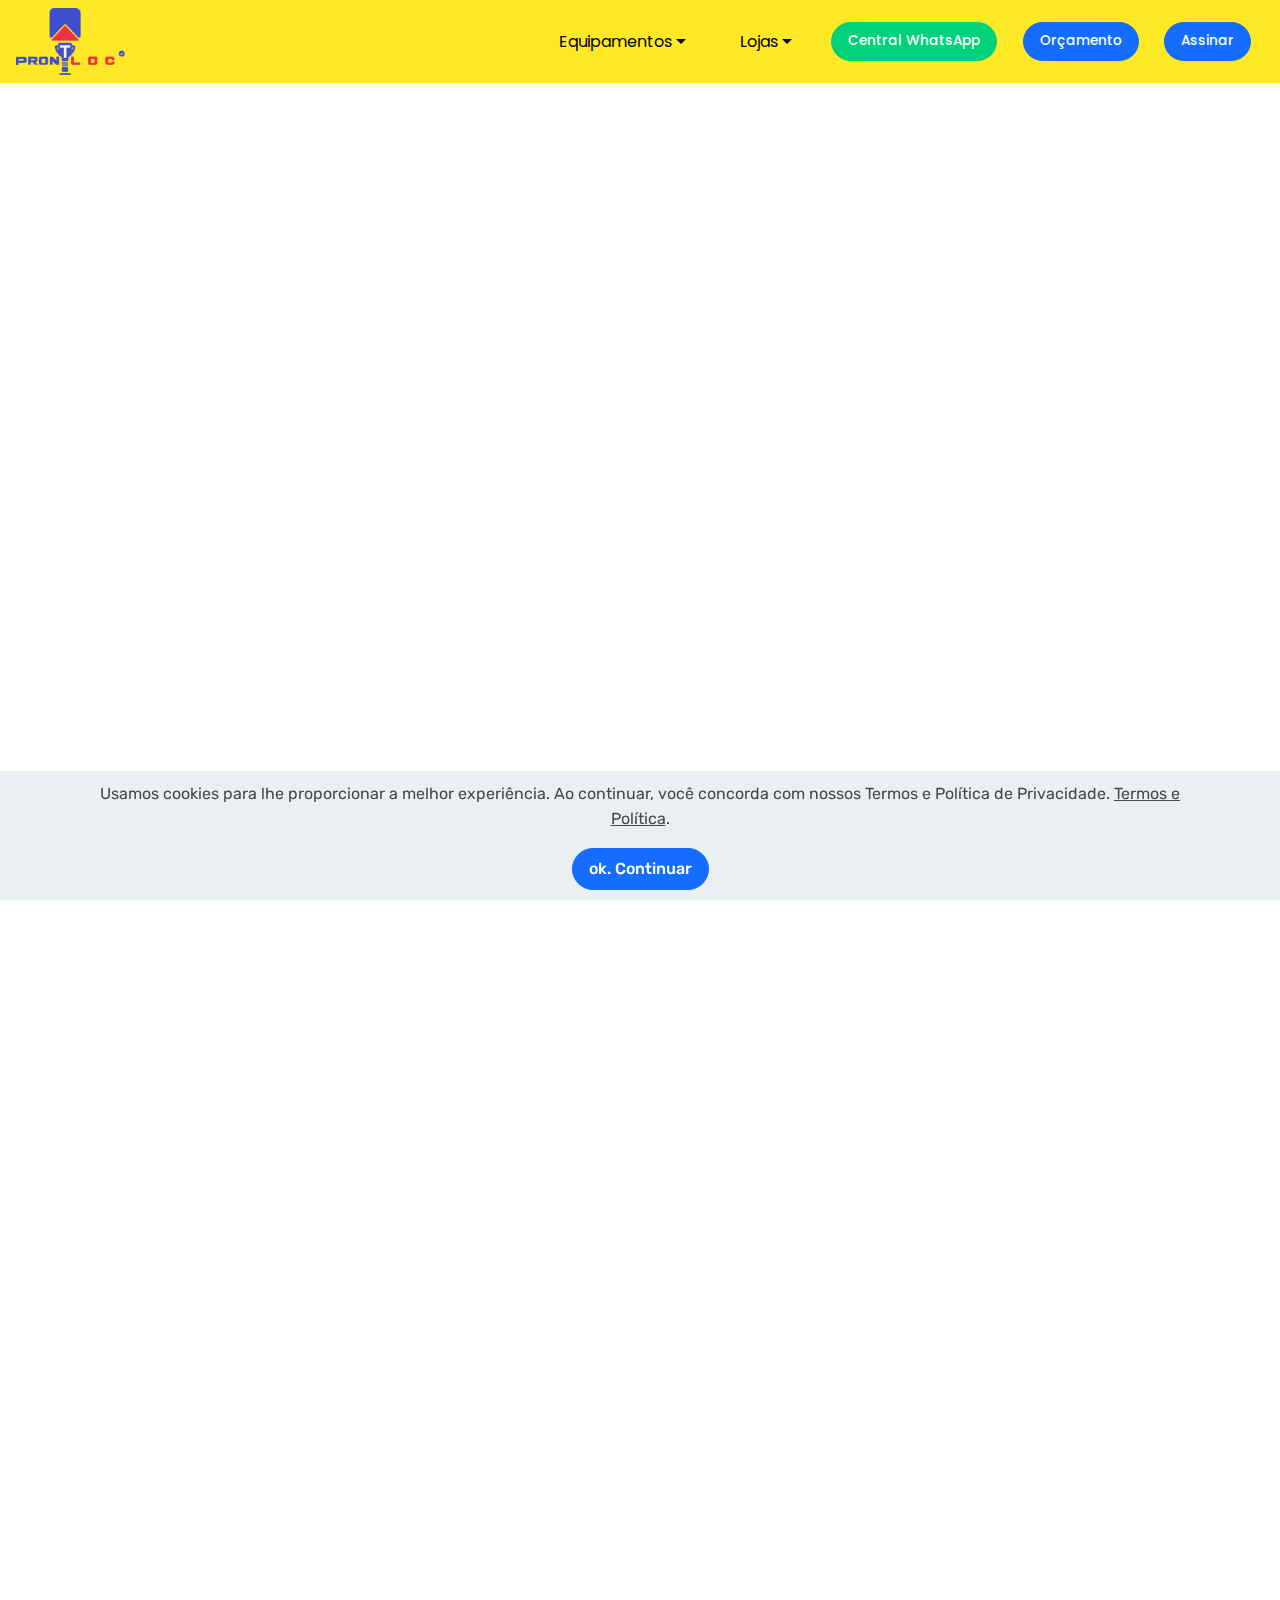
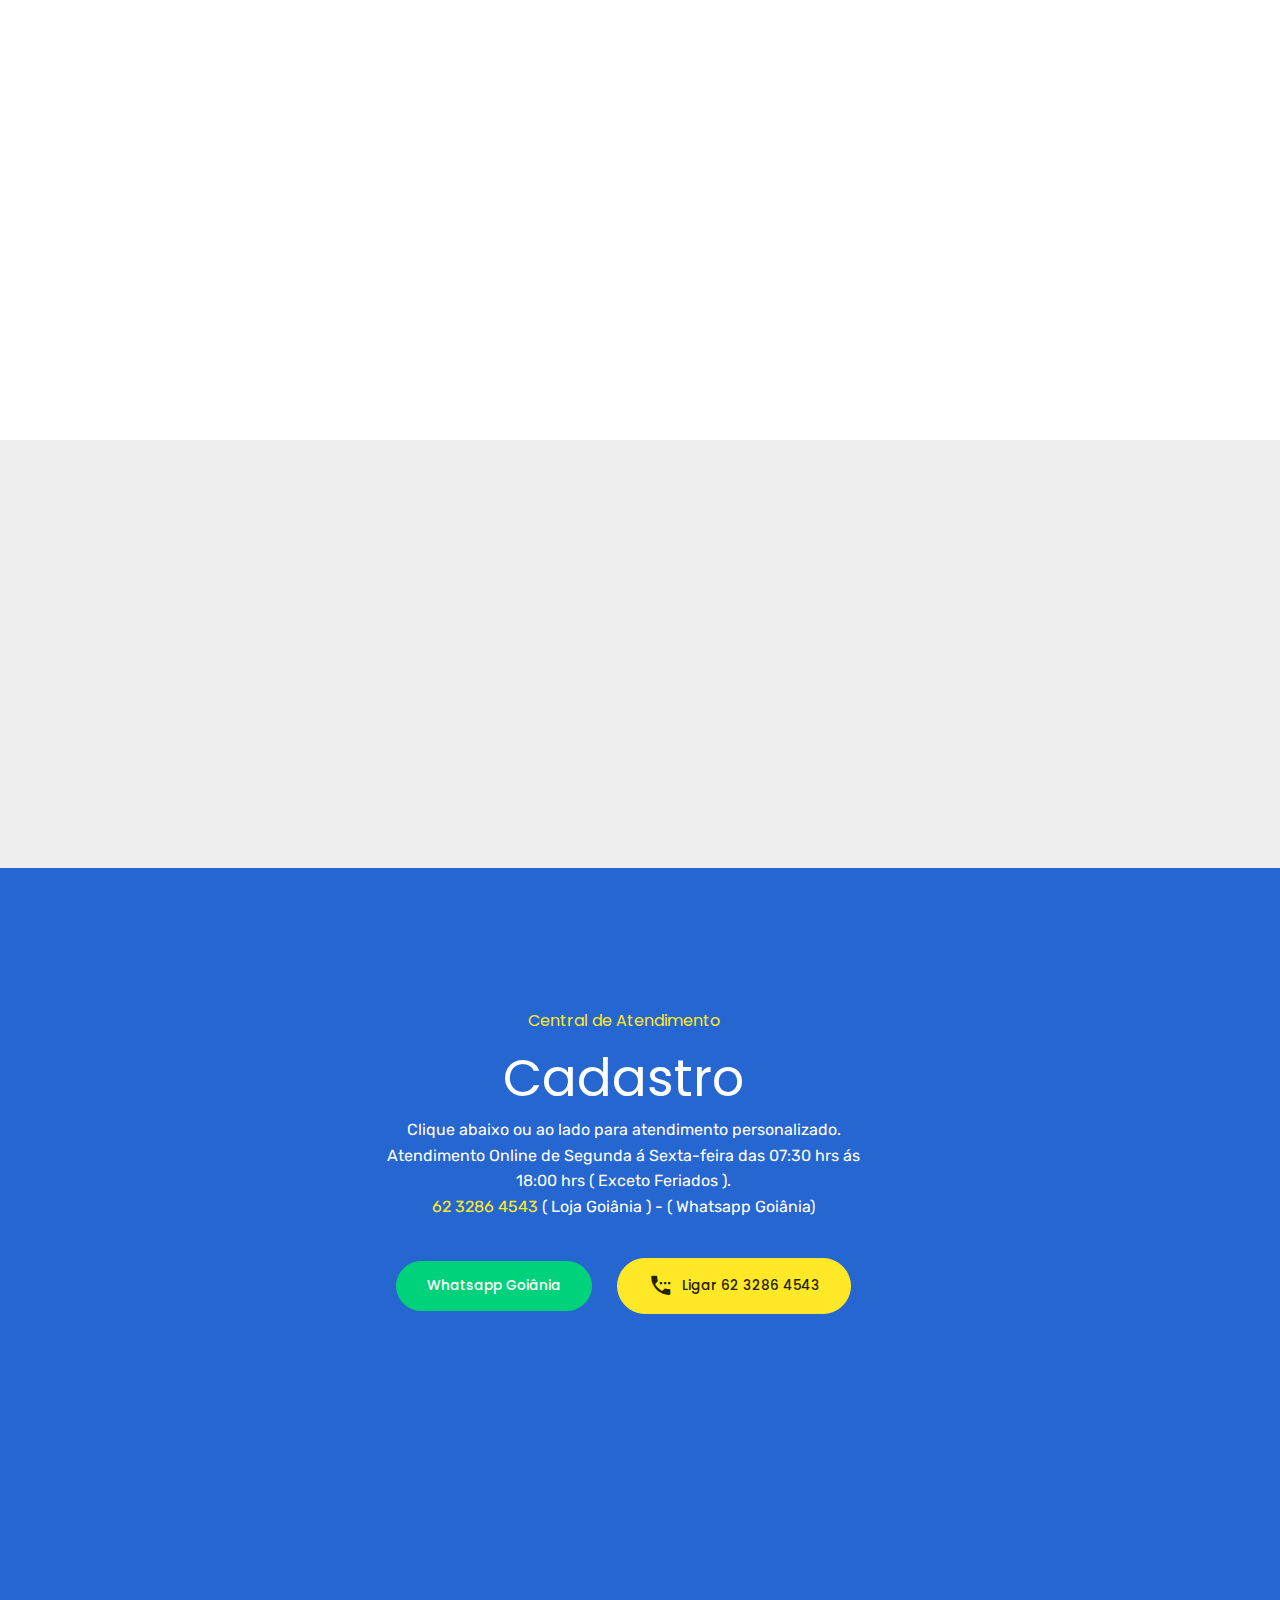
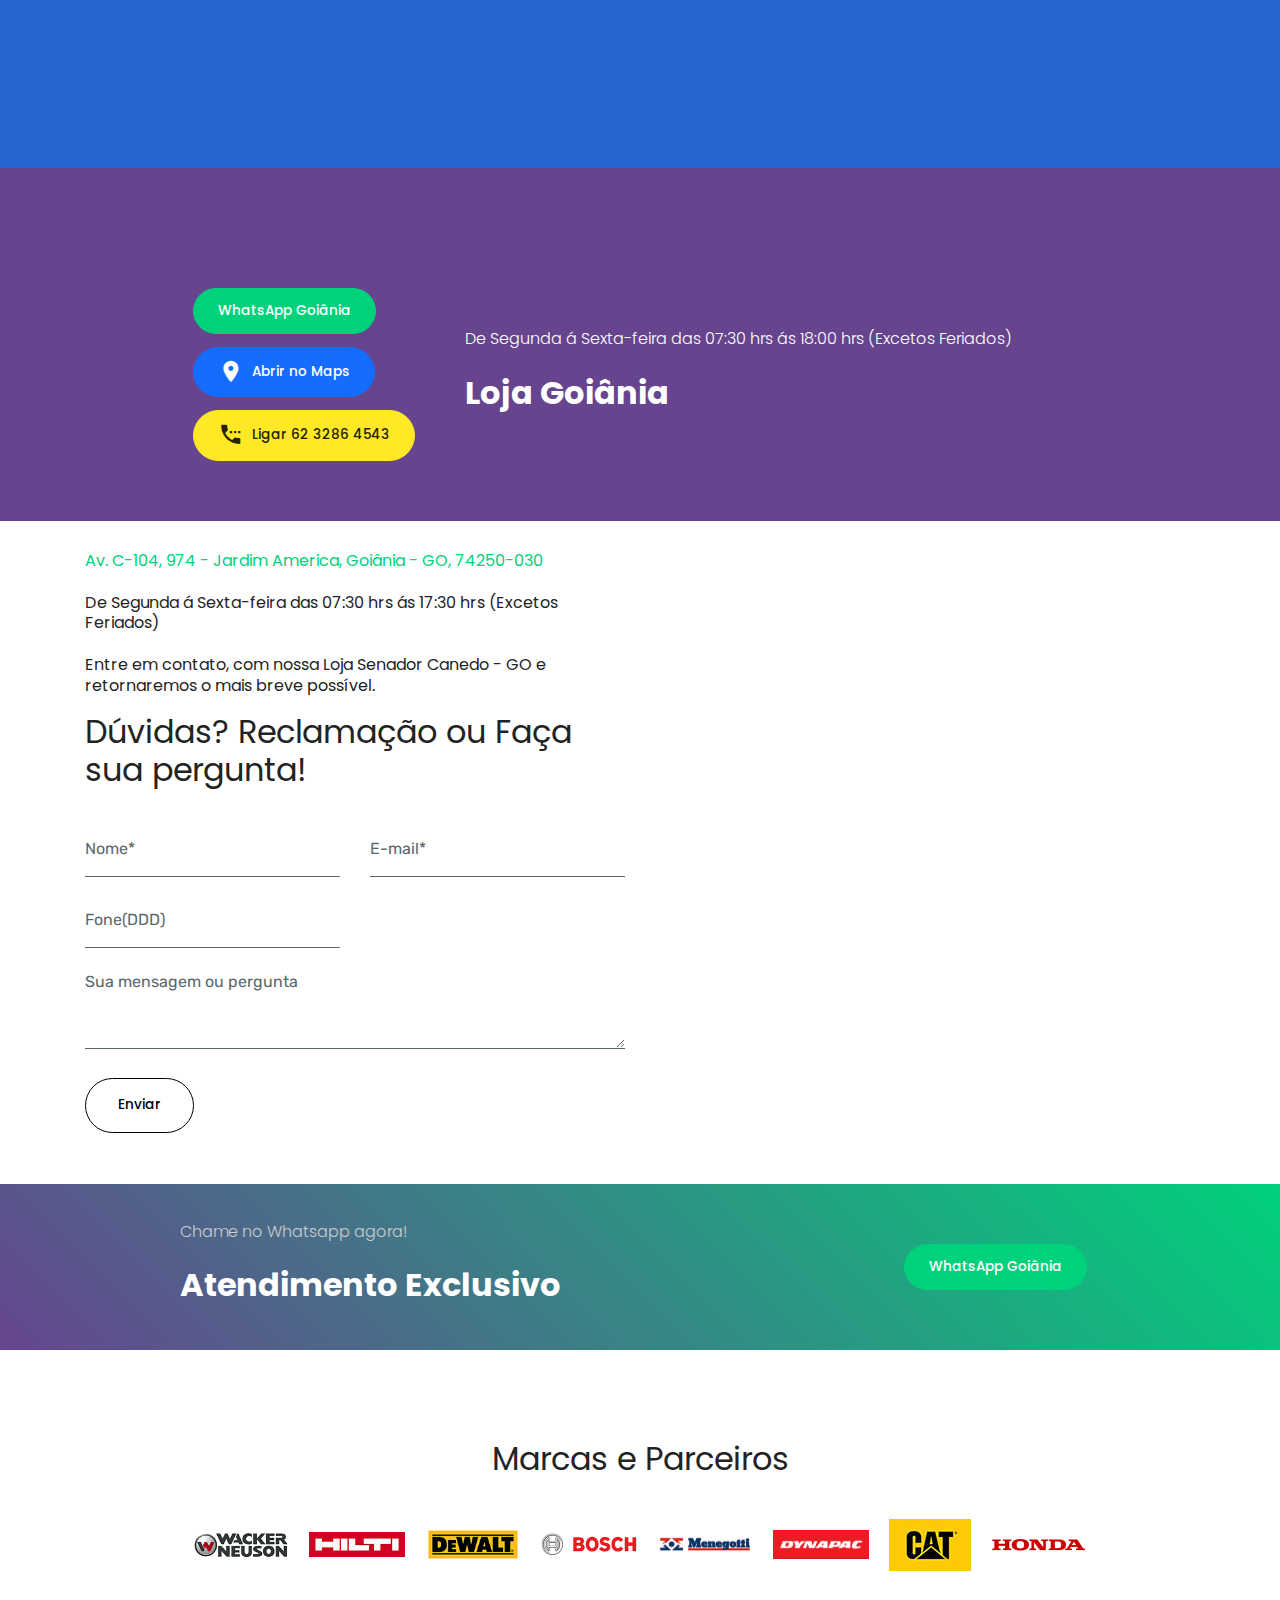
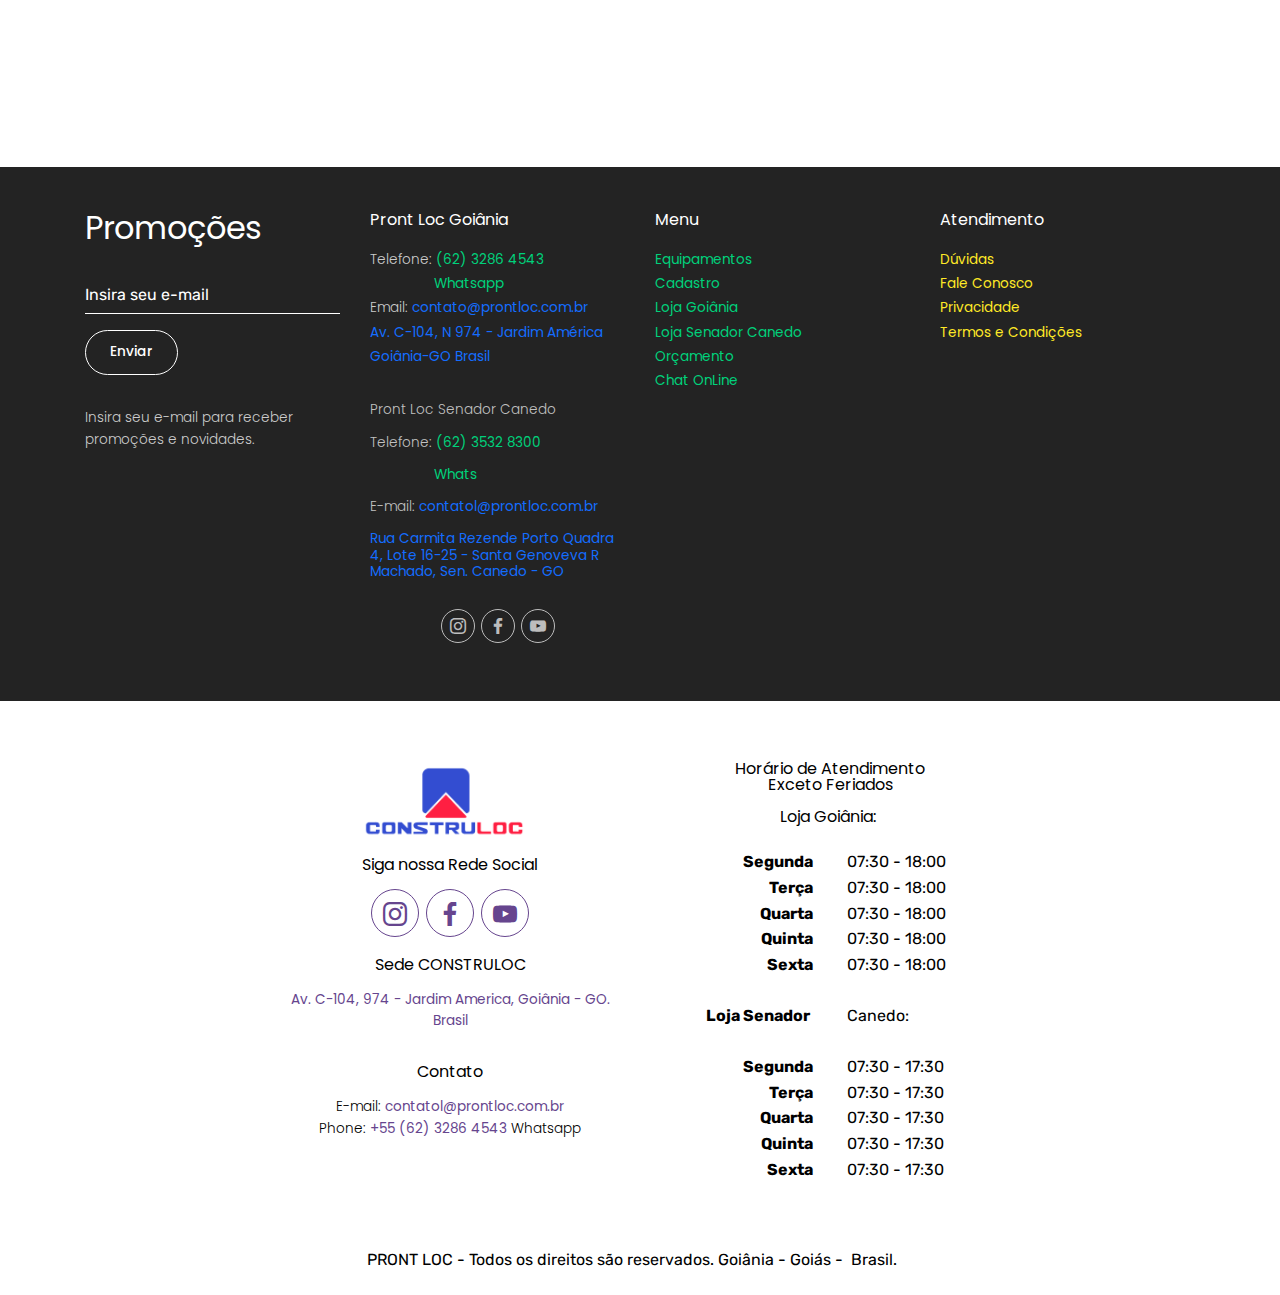
==== commit 4c47056b: "up30-06-22" ====
--- a/Cadastro.html
+++ b/Cadastro.html
@@ -72,40 +72,19 @@
 </head>
 <body>
   
-  <section class="menu cid-t7wSGJC2Wn" once="menu" id="menu1-4k">
-
-    
-    
-
-    <nav class="navbar navbar-dropdown navbar-fixed-top navbar-expand-lg">
-        <div class="navbar-brand">
-            <span class="navbar-logo">
-                <a href="index.html">
-                    <img src="assets/images/pronto-loc-oficial-marca-selo-302x186.png" alt="" title="" style="height: 4.2rem;">
-                </a>
-            </span>
+  <section class="cid-t9snZEBK5K" id="info3-50">
+
+    
+
+    
+    <div class="container">
+        <div class="row justify-content-center">
             
         </div>
-        <button class="navbar-toggler" type="button" data-toggle="collapse" data-target="#navbarSupportedContent" aria-controls="navbarNavAltMarkup" aria-expanded="false" aria-label="Toggle navigation">
-            <div class="hamburger">
-                <span></span>
-                <span></span>
-                <span></span>
-                <span></span>
-            </div>
-        </button>
-      <div class="collapse navbar-collapse" id="navbarSupportedContent">
-            <ul class="navbar-nav nav-dropdown" data-app-modern-menu="true"><li class="nav-item dropdown">
-                    <a class="nav-link link text-black dropdown-toggle display-5" href="#" data-toggle="dropdown-submenu" aria-expanded="false">Equipamentos</a><div class="dropdown-menu"><div class="dropdown"><a class="text-black dropdown-item dropdown-toggle display-5" href="index.html" data-toggle="dropdown-submenu" aria-expanded="false">Andaime</a><div class="dropdown-menu dropdown-submenu"><a class="text-black dropdown-item display-5" href="index.html">Tipo Torre</a><a class="text-black dropdown-item display-5" href="index.html">Fachadeiro</a></div></div><a class="text-black dropdown-item display-5" href="index.html" aria-expanded="false">Acabadora de Superfícia</a><a class="text-black dropdown-item display-5" href="index.html" aria-expanded="false">Betoneira</a><div class="dropdown"><a class="text-black dropdown-item dropdown-toggle display-5" href="index.html" aria-expanded="false" data-toggle="dropdown-submenu">Compactador</a><div class="dropdown-menu dropdown-submenu"><a class="text-black dropdown-item display-5" href="index.html" aria-expanded="false">Tipo Sapo 4T Gasolina</a><a class="text-black dropdown-item display-5" href="index.html" aria-expanded="false">Tipo Sapo 2T Elétrico</a></div></div><a class="text-black dropdown-item display-5" href="index.html" aria-expanded="false">Caçambas</a><a class="text-black dropdown-item display-5" href="index.html" aria-expanded="false">Gerador de Energia</a><div class="dropdown"><a class="text-black dropdown-item dropdown-toggle display-5" href="index.html" aria-expanded="false" data-toggle="dropdown-submenu">Martelos</a><div class="dropdown-menu dropdown-submenu"><a class="text-black dropdown-item display-5" href="index.html" aria-expanded="false">Demolidor 15KG</a><a class="text-black dropdown-item display-5" href="index.html" aria-expanded="false">Demolidor 30KG</a><a class="text-black dropdown-item display-5" href="index.html" aria-expanded="false">Martelete</a><a class="text-black dropdown-item display-5" href="index.html" aria-expanded="false">Martelo Rompedor</a></div></div><a class="text-black dropdown-item display-5" href="index.html" aria-expanded="false">Mini Carregadeira</a><div class="dropdown"><a class="text-black dropdown-item dropdown-toggle display-5" href="index.html" aria-expanded="false" data-toggle="dropdown-submenu">Rolo Compactador</a><div class="dropdown-menu dropdown-submenu"><a class="text-black dropdown-item display-5" href="index.html" aria-expanded="false">Liso Tapa Buraco</a><a class="text-black dropdown-item display-5" href="index.html" aria-expanded="false">Controle Remoto</a><a class="text-black dropdown-item display-5" href="index.html" aria-expanded="false">Tipo Pata 12TN</a></div></div><a class="text-black dropdown-item display-5" href="index.html" aria-expanded="false">Serra Clipper</a><a class="text-black dropdown-item display-5" href="index.html" aria-expanded="false">Placa Vibratória</a><a class="text-black dropdown-item display-5" href="index.html" aria-expanded="false">Retroescavadeira</a></div>
-                </li>
-                <li class="nav-item dropdown"><a class="nav-link link text-black dropdown-toggle display-5" href="index.html" data-toggle="dropdown-submenu" aria-expanded="true">
-                        Lojas</a><div class="dropdown-menu"><a class="text-black dropdown-item display-5" href="goiania.html">Goiânia</a><a class="text-black dropdown-item display-5" href="senador-canedo.html">Senador Canedo</a></div></li></ul>
-            
-            <div class="navbar-buttons mbr-section-btn"><a class="btn btn-sm btn-info display-4" href="https://wa.me/+556232864543">Central WhatsApp</a> <a class="btn btn-sm btn-success display-4" href="index.html#header2-2">
-                  Orçamento</a> <a class="btn btn-sm btn-secondary display-4" href="https://wa.me/+556232864543">Cadastrar Cliente</a>  <a class="btn btn-sm btn-success display-4" href="https://wa.me/+556232864543">Assinar</a></div>
-      </div>
-    </nav>
-</section>
+    </div>
+</section>
+
+<div id="custom-html-4z"><iframe width="540" height="1920" src="https://b6041c03.sibforms.com/serve/[base64]" frameborder="0" scrolling="auto" allowfullscreen="none" style="display: block;margin-left: auto;margin-right: auto;max-width: 100%;"></iframe></div>
 
 <section class="features14 popup-btn-cards cid-t7wSGIBNr1 mbr-parallax-background" id="features14-4i">
 
@@ -135,7 +114,7 @@
                 <p class="mbr-text pb-3 mbr-fonts-style mbr-white align-left display-7">Clique abaixo ou ao lado para atendimento personalizado.<br>Atendimento Online de Segunda á Sexta-feira das 07:30 hrs ás<br>18:00 hrs ( Exceto Feriados ).<br><a href="https://wa.me/+556232864543" class="text-warning">62 3286 4543</a>&nbsp;( Loja Goiânia ) - ( Whatsapp Goiânia)</p>
                 <div class="mbr-section-btn align-left"><a class="btn btn-lg btn-info display-4" href="https://wa.me/+556232864543">Whatsapp Goiânia</a> <a class="btn btn-lg btn-warning display-4" href="tel:+55 62 3286 4543"><span class="mdi-action-settings-phone mbr-iconfont mbr-iconfont-btn"></span>Ligar 62 3286 4543</a></div>
             </div>
-            <iframe src="https://docs.google.com/forms/d/e/1FAIpQLSfC9yQ-vqJJ2JHhlbCH-kM6t-nPwox1WXIFUrFhRhfzG__s2g/viewform?embedded=true" width="640px" height="2500px" frameborder="0" marginheight="0" marginwidth="0">Carregando…</iframe></div></div></section>
+            <iframe width="540" height="305" src="https://b6041c03.sibforms.com/serve/[base64]" frameborder="0" scrolling="auto" allowfullscreen="" style="display: block;margin-left: auto;margin-right: auto;max-width: 100%;"></iframe></div></div></section>
 
 <section class="mbr-section info5 cid-t7wSGHVNDb" id="info5-4h">
 
@@ -169,7 +148,7 @@
                 </h2>
                 <div data-form-type="formoid">
                     <div data-form-alert="" hidden="">Obrigado! Recebemos sua mensagem. Acompanhe nossa resposta em seu e-mail.</div>
-                    <form class="block mbr-form" action="https://mobirise.eu/" method="post" data-form-title="Mobirise Form"><input type="hidden" name="email" data-form-email="true" value="inDfrxUb1gWAMXVn4GSQgQOX4q5vjBCuTQwU6N6yR44JU98MRSEi8C6+aP/xs7iKQh/gyVF9igDGNhtEmsO86VBm1LFGRcrIsTmDePPJi569EqxynrR4DdZiIEuSEYar">
+                    <form class="block mbr-form" action="https://mobirise.eu/" method="post" data-form-title="Mobirise Form"><input type="hidden" name="email" data-form-email="true" value="ys6iNjhlkktCVn7og5oV9Kizpv7GrgE6xr58cJwn6WcbinWxubnb3TcZPuqRwzz/2fBR3+JW788cadB9lXETMF3uEjxgjoypFYNOgS+0nBG0o6wmyLXjNKeE2Wfzx5vR">
                         <div class="row">
                             <div class="col-lg-6" data-for="name">
                                 <input type="text" class="form-control input" name="name" data-form-field="Name" placeholder="Nome*" required="" id="name-form1-4j">
@@ -196,6 +175,41 @@
     </div>
 </section>
 
+<section class="menu cid-t7wSGJC2Wn" once="menu" id="menu1-4k">
+
+    
+    
+
+    <nav class="navbar navbar-dropdown navbar-fixed-top navbar-expand-lg">
+        <div class="navbar-brand">
+            <span class="navbar-logo">
+                <a href="index.html">
+                    <img src="assets/images/pronto-loc-oficial-marca-selo-302x186.png" alt="" title="" style="height: 4.2rem;">
+                </a>
+            </span>
+            
+        </div>
+        <button class="navbar-toggler" type="button" data-toggle="collapse" data-target="#navbarSupportedContent" aria-controls="navbarNavAltMarkup" aria-expanded="false" aria-label="Toggle navigation">
+            <div class="hamburger">
+                <span></span>
+                <span></span>
+                <span></span>
+                <span></span>
+            </div>
+        </button>
+      <div class="collapse navbar-collapse" id="navbarSupportedContent">
+            <ul class="navbar-nav nav-dropdown" data-app-modern-menu="true"><li class="nav-item dropdown">
+                    <a class="nav-link link text-black dropdown-toggle display-5" href="#" data-toggle="dropdown-submenu" aria-expanded="false">Equipamentos</a><div class="dropdown-menu"><div class="dropdown"><a class="text-black dropdown-item dropdown-toggle display-5" href="index.html" data-toggle="dropdown-submenu" aria-expanded="false">Andaime</a><div class="dropdown-menu dropdown-submenu"><a class="text-black dropdown-item display-5" href="index.html">Tipo Torre</a><a class="text-black dropdown-item display-5" href="index.html">Fachadeiro</a></div></div><a class="text-black dropdown-item display-5" href="index.html" aria-expanded="false">Acabadora de Superfícia</a><a class="text-black dropdown-item display-5" href="index.html" aria-expanded="false">Betoneira</a><div class="dropdown"><a class="text-black dropdown-item dropdown-toggle display-5" href="index.html" aria-expanded="false" data-toggle="dropdown-submenu">Compactador</a><div class="dropdown-menu dropdown-submenu"><a class="text-black dropdown-item display-5" href="index.html" aria-expanded="false">Tipo Sapo 4T Gasolina</a><a class="text-black dropdown-item display-5" href="index.html" aria-expanded="false">Tipo Sapo 2T Elétrico</a></div></div><a class="text-black dropdown-item display-5" href="index.html" aria-expanded="false">Caçambas</a><a class="text-black dropdown-item display-5" href="index.html" aria-expanded="false">Gerador de Energia</a><div class="dropdown"><a class="text-black dropdown-item dropdown-toggle display-5" href="index.html" aria-expanded="false" data-toggle="dropdown-submenu">Martelos</a><div class="dropdown-menu dropdown-submenu"><a class="text-black dropdown-item display-5" href="index.html" aria-expanded="false">Demolidor 15KG</a><a class="text-black dropdown-item display-5" href="index.html" aria-expanded="false">Demolidor 30KG</a><a class="text-black dropdown-item display-5" href="index.html" aria-expanded="false">Martelete</a><a class="text-black dropdown-item display-5" href="index.html" aria-expanded="false">Martelo Rompedor</a></div></div><a class="text-black dropdown-item display-5" href="index.html" aria-expanded="false">Mini Carregadeira</a><div class="dropdown"><a class="text-black dropdown-item dropdown-toggle display-5" href="index.html" aria-expanded="false" data-toggle="dropdown-submenu">Rolo Compactador</a><div class="dropdown-menu dropdown-submenu"><a class="text-black dropdown-item display-5" href="index.html" aria-expanded="false">Liso Tapa Buraco</a><a class="text-black dropdown-item display-5" href="index.html" aria-expanded="false">Controle Remoto</a><a class="text-black dropdown-item display-5" href="index.html" aria-expanded="false">Tipo Pata 12TN</a></div></div><a class="text-black dropdown-item display-5" href="index.html" aria-expanded="false">Serra Clipper</a><a class="text-black dropdown-item display-5" href="index.html" aria-expanded="false">Placa Vibratória</a><a class="text-black dropdown-item display-5" href="index.html" aria-expanded="false">Retroescavadeira</a></div>
+                </li>
+                <li class="nav-item dropdown"><a class="nav-link link text-black dropdown-toggle display-5" href="index.html" data-toggle="dropdown-submenu" aria-expanded="true">
+                        Lojas</a><div class="dropdown-menu"><a class="text-black dropdown-item display-5" href="goiania.html">Goiânia</a><a class="text-black dropdown-item display-5" href="senador-canedo.html">Senador Canedo</a></div></li></ul>
+            
+            <div class="navbar-buttons mbr-section-btn"><a class="btn btn-sm btn-info display-4" href="https://wa.me/+556232864543">Central WhatsApp</a> <a class="btn btn-sm btn-success display-4" href="index.html">
+                  Orçamento</a>   <a class="btn btn-sm btn-success display-4" href="https://secure.d4sign.com.br/login.html">Assinar</a></div>
+      </div>
+    </nav>
+</section>
+
 <section class="mbr-section info5 cid-t7wSGL0sYF" id="info5-4m">
 
     
@@ -295,7 +309,7 @@
                     <div data-form-alert="" hidden="" class="align-center">Obrigado! Recebemos sua solicitação. Verifique seu e-mail e acompanhe tudo por lá.</div>
 
                     <form class="form-inline" action="https://mobirise.eu/" method="post" data-form-title="Mobirise Form">
-                        <input type="hidden" value="j6Iy7q6KkdFmSiJIwDI2z+6ltcVA1bxhuhgcjMrxHUNP3hmxQ4fIWIIjasjrxBUdUK+R7aMg8F3e5Cy6yiHzYhauQX+k44nCiERHC2iapDV3YHJoiVXiYoXOo0Fz8rxi" data-form-email="true">
+                        <input type="hidden" value="nXQACBkcGR/8qDLZ/5jRx6apZIvdj01ha5sYrOtLsHeHeQ2/F2KagGaePJOiJeuA5tncePS8jZgv0lFm21v+Ladvl5HxQF1g/D4qKdVBiuOGLRcwNmvMlr77RADtHkBy" data-form-email="true">
                         <div class="form-group">
                             <input type="email" class="form-control input-sm input-inverse my-2" name="email" required="" data-form-field="Email" placeholder="Insira seu e-mail" id="email-footer3-4p">
                         </div>
--- a/assets/mobirise/css/mbr-additional.css
+++ b/assets/mobirise/css/mbr-additional.css
@@ -3049,6 +3049,29 @@
 .cid-t3z8uGS5Gh .media-container-row {
   flex-wrap: wrap;
 }
+.cid-t9snZEBK5K {
+  padding-top: 75px;
+  padding-bottom: 45px;
+  background-color: #ffffff;
+}
+.cid-t9snZEBK5K .mbr-section-subtitle {
+  color: #767676;
+}
+.cid-t9snZEBK5K .mbr-section-title {
+  color: #2666d0;
+}
+#custom-html-4z {
+  /* Type valid CSS here */
+}
+#custom-html-4z div {
+  padding: 80px 0;
+  color: #777;
+  text-align: center;
+}
+#custom-html-4z p {
+  font-size: 60px;
+  color: #777;
+}
 .cid-t7wSGIBNr1 {
   padding-top: 150px;
   padding-bottom: 150px;
--- a/assets/mobirise/css/mbr-additional.css
+++ b/assets/mobirise/css/mbr-additional.css
@@ -3049,6 +3049,29 @@
 .cid-t3z8uGS5Gh .media-container-row {
   flex-wrap: wrap;
 }
+.cid-t9snZEBK5K {
+  padding-top: 75px;
+  padding-bottom: 45px;
+  background-color: #ffffff;
+}
+.cid-t9snZEBK5K .mbr-section-subtitle {
+  color: #767676;
+}
+.cid-t9snZEBK5K .mbr-section-title {
+  color: #2666d0;
+}
+#custom-html-4z {
+  /* Type valid CSS here */
+}
+#custom-html-4z div {
+  padding: 80px 0;
+  color: #777;
+  text-align: center;
+}
+#custom-html-4z p {
+  font-size: 60px;
+  color: #777;
+}
 .cid-t7wSGIBNr1 {
   padding-top: 150px;
   padding-bottom: 150px;
